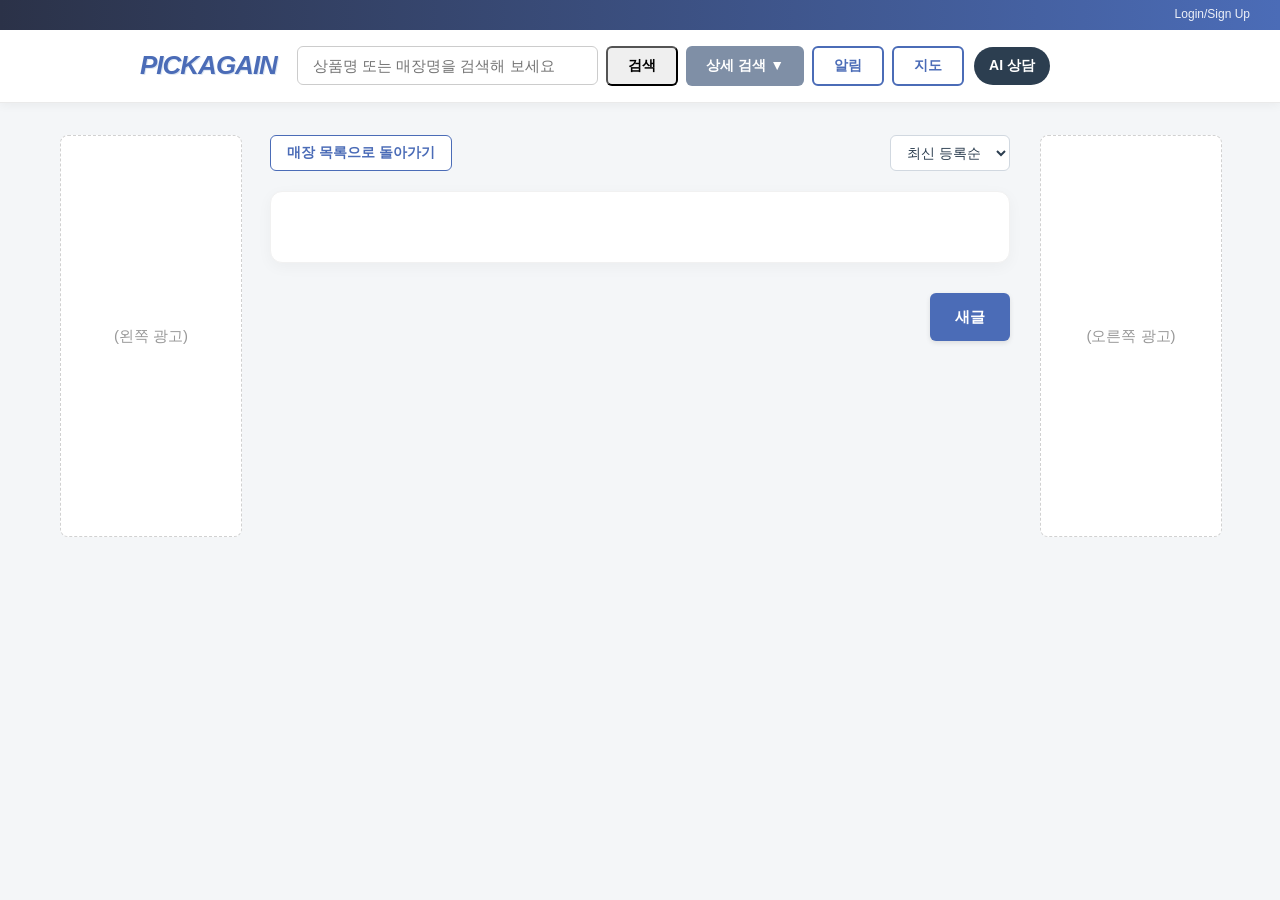
==== index.html @ 7ef24a6f "Update index.html" ====
<!DOCTYPE html>
<html>

<head>
    <meta charset="utf-8">
    <title>PickAgain - 검색</title>
    <link rel="stylesheet" href="layout.css">
</head>

<body>
    <div class="navbar">
        <a href="login.html">Login/Sign Up</a>
    </div>

    <div class="search-container">
        <div class="search-bar-row">
            <div class="title-container">
                <h2 class="Title">
                    <a href="main.html">PickAgain</a>
                </h2>
            </div>
            <input type="text" id="keyword" placeholder="상품명 또는 매장명을 검색해 보세요" autocomplete="off">
            <button id="searchBtn">검색</button>
            <button id="detailToggleBtn" class="detail-toggle-btn">상세 검색 ▼</button>
            <button class="alert-btn" onclick="location.href='alerts.html'">
                알림
            </button>
            <button class="map-btn" onclick="location.href='map.html'">
                지도
            </button>
            <button id="chatbot-fab" style="background-color: #2c3e50; color: white; border: none; padding: 0 15px; border-radius: 20px; font-weight: bold; font-size: 14px; cursor: pointer; margin-left: 10px; height: 38px;">
                AI 상담
            </button>
        </div>

        <div class="detail-search-panel" id="detailSearchPanel" style="display: none;">
            <div class="ds-row">
                <div class="ds-group">
                    <label>대분류</label>
                    <select id="ds-type" onchange="updateDsSubCategory()">
                        <option value="">전체</option>
                        <option value="식품">식품</option>
                        <option value="가전">가전/디지털</option>
                        <option value="가구">가구/인테리어</option>
                        <option value="의류">의류/잡화</option>
                        <option value="생활">생활용품</option>
                        <option value="기타">기타</option>
                    </select>
                </div>
                <div class="ds-group">
                    <label>상세 카테고리</label>
                    <select id="ds-type-detail">
                        <option value="">대분류를 선택하세요</option>
                    </select>
                </div>
                <div class="ds-group">
                    <label>상품 상태</label>
                    <select id="ds-status">
                        <option value="">전체</option>
                        <option value="단순변심 반품">단순변심 반품</option>
                        <option value="포장 훼손">포장 훼손</option>
                        <option value="스크래치/흠집">스크래치/흠집</option>
                        <option value="유통기한 임박">유통기한 임박</option>
                        <option value="기능 고장">기능 고장</option>
                        <option value="전시 상품">전시 상품</option>
                    </select>
                </div>
            </div>

            <div class="ds-row">
                <div class="ds-group">
                    <label>소비기한 유무</label>
                    <select id="ds-expiry-type">
                        <option value="">상관없음</option>
                        <option value="has">소비기한 있음</option>
                        <option value="none">소비기한 없음</option>
                    </select>
                </div>
                <div class="ds-group">
                    <label>소비기한 (이 날짜 이전)</label>
                    <input type="date" id="ds-expiry-date">
                </div>
                <div class="ds-group">
                    <label>가격대 (원)</label>
                    <div style="display: flex; gap: 5px; align-items: center;">
                        <input type="number" id="ds-min-price" placeholder="최소" style="width: 45%; padding: 8px; border: 1px solid #ddd; border-radius: 4px;">
                        <span>~</span>
                        <input type="number" id="ds-max-price" placeholder="최대" style="width: 45%; padding: 8px; border: 1px solid #ddd; border-radius: 4px;">
                    </div>
                </div>
            </div>
            
            <div class="ds-footer" style="text-align: right; border-top: 1px dashed #ddd; padding-top: 15px; margin-top: 10px;">
                <button class="creat_btn" id="executeDetailBtn" style="padding: 10px 40px;">조건 적용하기</button>
            </div>
        </div>
    </div>

    <div class="page-wrapper">

        <div class="ad-column-left">
            <aside class="ad-slot ad-slot-left">
                <p style="text-align: center; color: #999;">(왼쪽 광고)</p>
            </aside>
        </div>

        <main class="main-content">
            <div class="results" id="results"></div>
            <div class="list-control-bar">
                <button id="backToShopBtn" class="back-btn" onclick="location.href='shop.html'">
                    <i class="fa-solid fa-arrow-left"></i> 매장 목록으로 돌아가기
                </button>
                <div class="sort-options">
                    <select id="sortSelect" onchange="executeDetailedSearch()">
                        <option value="latest">최신 등록순</option>
                        <option value="priceLow">가격 낮은순</option>
                        <option value="priceHigh">가격 높은순</option>
                    </select>
                </div>
            </div>
            <div class="content" id="content"></div>
            <div class="button-container">
                <a class="creat_btn" href="product-form.html">새글</a>
            </div>
        </main>

        <div class="ad-column-right">
            <aside class="ad-slot ad-slot-right">
                <p style="text-align: center; color: #999;">(오른쪽 광고)</p>
            </aside>
        </div>
    </div>
        

        <div id="chatbot-window" class="chatbot-window" style="display: none;">
            <div class="chatbot-header">
                <h3 style="margin: 0; font-size: 16px;">PickAgain AI 매니저</h3>
                <button id="chatbot-close" class="chatbot-close">&times;</button>
            </div>
        
            <div id="chatbot-messages" class="chatbot-messages">
                <div class="message bot-message">
                    안녕하세요. 무엇이든 물어보세요.<br>
                    <span style="font-size: 12px; color: #666;">(예: "10만원대 가성비 냉장고 찾아줘")</span>
                </div>
            </div>
        
            <div class="chatbot-input-area">
                <input type="text" id="chatbot-input" placeholder="메시지를 입력하세요..." autocomplete="off">
                <button id="chatbot-send">전송</button>
            </div>
        </div>

    
    <script>
        // 1. 전역 변수 및 설정
        const backendURL = 'https://pickagain-backend-1.onrender.com';
        let allProducts = []; 
        let currentStoreContext = null; // 현재 접속한 매장을 기억할 변수

        // --- ★ 로그인 상태 확인 및 상단바 변경 ★ ---
        const currentUser = localStorage.getItem("username");
        const userRole = localStorage.getItem("userRole"); 
        const navbar = document.querySelector(".navbar");

        if (currentUser) {
            const adminLink = userRole === 'admin' 
                ? `<a href="admin.html" style="color: #55efc4; margin-right: 15px; font-weight: bold;">[관리자 대시보드]</a>` 
                : "";

            navbar.innerHTML = `
                ${adminLink}
                <span style="color: white; margin-right: 15px;">환영합니다, <strong>${currentUser}</strong>님!</span>
                <a href="#" id="logoutBtn" style="color: #ffd700; font-weight: bold;">로그아웃</a>
            `;
            
            document.getElementById("logoutBtn").addEventListener("click", function(e) {
                e.preventDefault();
                localStorage.clear(); 
                alert("로그아웃 되었습니다.");
                location.reload(); 
            });
        }

        // --- ★ 비로그인 시 '새글' 버튼 클릭 차단 ★ ---
        document.addEventListener("DOMContentLoaded", () => {
            const newPostBtn = document.querySelector(".creat_btn[href='product-form.html']");
            if (newPostBtn) {
                newPostBtn.addEventListener("click", function(e) {
                    if (!currentUser) {
                        e.preventDefault(); 
                        alert("로그인이 필요한 기능입니다.");
                        location.href = "login.html";
                    }
                });
            }
        });

        // 상세 검색 카테고리 데이터
        const categoryData = {
            "식품": ["가공식품", "신선식품 (과일/채소)", "축산/수산물", "음료/생수", "건강기능식품", "과자/간식"],
            "가전": ["주방가전 (냉장고/밥솥)", "생활가전 (세탁기/청소기)", "계절가전 (에어컨/선풍기)", "영상가전 (TV/모니터)", "음향가전 (스피커/이어폰)", "모바일/태블릿", "컴퓨터/노트북"],
            "가구": ["침실가구 (침대/매트리스)", "거실가구 (소파/테이블)", "주방가구 (식탁/수납장)", "수납/정리", "사무용가구", "인테리어 소품"],
            "의류": ["여성의류", "남성의류", "아동의류", "신발/잡화", "가방/지갑", "쥬얼리/시계"],
            "생활": ["세탁/청소용품", "욕실용품", "주방용품", "문구/사무용품", "반려동물용품", "자동차용품"],
            "기타": ["도서/음반", "완구/취미", "스포츠/레저", "기타"]
        };

        const contentContainer = document.getElementById("content");
        const resultsContainer = document.getElementById("results");
        const keywordInput = document.getElementById("keyword");

        // ==========================================
        // ★ 챗봇에서 상품/매장명 클릭 시 검색을 실행하는 함수 ★
        // ==========================================
        window.triggerChatSearch = function(searchTerm) {
            // 1. 메인 검색창에 단어 넣기
            if (keywordInput) keywordInput.value = searchTerm;
            
            // 2. 다른 상세 조건(가격대 등)은 초기화해서 정확한 검색 유도
            const dsTypeInput = document.getElementById("ds-type");
            const dsMinPrice = document.getElementById("ds-min-price");
            const dsMaxPrice = document.getElementById("ds-max-price");
            
            if (dsTypeInput) dsTypeInput.value = "";
            if (dsMinPrice) dsMinPrice.value = "";
            if (dsMaxPrice) dsMaxPrice.value = "";
            
            // 3. 검색 버튼을 누른 것과 똑같이 필터링 실행!
            executeDetailedSearch();
        };

        // ==========================================
        // 2. 데이터 통신
        // ==========================================
        function fetchProducts() {
            fetch(`${backendURL}/products`)
                .then(res => res.json())
                .then(data => {
                    allProducts = data;
            
                    // URL의 파라미터를 읽어옵니다.
                    const urlParams = new URLSearchParams(window.location.search);
                    const storeFilter = urlParams.get('store'); 
                    const searchKeyword = urlParams.get('keyword'); // ★ 지워졌던 부분 복구!

                    if (storeFilter) {
                        currentStoreContext = storeFilter; 
                
                        const keywordInput = document.getElementById("keyword");
                        if (keywordInput) {
                            keywordInput.value = ""; 
                            keywordInput.placeholder = `🔍 [${storeFilter}] 내 상품 검색...`;
                        }
                
                        const filtered = allProducts.filter(p => p.store_name === storeFilter);
                        displayAllProducts(filtered); 
                    } else if (searchKeyword) {
                        // ★ 챗봇 등에서 ?keyword= 로 넘어왔을 때 자동 검색 실행
                        const keywordInput = document.getElementById("keyword");
                        if (keywordInput) keywordInput.value = searchKeyword;
                        executeDetailedSearch();
                    } else {
                        displayAllProducts(allProducts); 
                    }
                });
        }
        
        // ==========================================
        // 3. 화면 렌더링
        // ==========================================
        function renderProductCard(p) {
            const item = document.createElement("a");
            item.classList.add("product-item-link", "product-item");
            item.href = `product-detail.html?id=${p.product_id}`;

            let imageSrc = "https://placehold.co/100x100?text=No+Image";
            if (p.image_path) {
                imageSrc = `${backendURL}${p.image_path.split(',')[0]}`;
            }

            let shortDetail = p.status_detail || "";
            if (shortDetail.length > 15) shortDetail = shortDetail.substring(0, 15) + "...";

            const categoryInfo = `${p.type || '기타'} | ${p.type_detail || ''}`;

            item.innerHTML = `
                    <img src="${imageSrc}" alt="${p.name}" class="product-image">
                    <div class="product-details">
                        <div class="product-header">
                            <span class="category-text">${categoryInfo}</span>
                            <h4>${p.name}</h4>
                            <span class="status-badge">${p.status_category || '기타'}</span>
                        </div>
                        <p class="status-reason">⚠️ ${shortDetail}</p>
                        <p class="product-price">${p.price.toLocaleString()}원</p>
                        <p class="store-info">🏪 ${p.store_name || '매장 정보 없음'}</p>
                    </div>
                `;
            return item;
        }

        function displayAllProducts(productsToDisplay) {
            contentContainer.innerHTML = "";
            productsToDisplay.forEach(p => {
                const item = renderProductCard(p);
                contentContainer.appendChild(item);
            });
        }

        // ==========================================
        // 4. 검색 및 필터링 로직 (수정 완료)
        // ==========================================
        function updateDsSubCategory() {
            const mainType = document.getElementById("ds-type").value;
            const subSelect = document.getElementById("ds-type-detail");
            subSelect.innerHTML = '<option value="">전체</option>';

            if (mainType && categoryData[mainType]) {
                categoryData[mainType].forEach(sub => {
                    const option = document.createElement("option");
                    option.value = sub;
                    option.text = sub;
                    subSelect.appendChild(option);
                });
            }
        }

        document.getElementById("detailToggleBtn").addEventListener("click", function () {
            const panel = document.getElementById("detailSearchPanel");
            if (panel.style.display === "none") {
                panel.style.display = "block";
                this.innerText = "상세 검색 ▲";
            } else {
                panel.style.display = "none";
                this.innerText = "상세 검색 ▼";
            }
        });

        // ★ 에러 방지 처리 및 로직 단일화 적용 완료! ★
        function executeDetailedSearch() {
            // HTML에서 값을 안전하게 가져옵니다.
            const keyword = keywordInput ? keywordInput.value.toLowerCase().trim() : "";
            
            const typeInput = document.getElementById("ds-type");
            const type = typeInput ? typeInput.value : "";
            
            const typeDetailInput = document.getElementById("ds-type-detail");
            const typeDetail = typeDetailInput ? typeDetailInput.value : "";
            
            const statusInput = document.getElementById("ds-status");
            const status = statusInput ? statusInput.value : "";
            
            const expiryTypeInput = document.getElementById("ds-expiry-type");
            const expiryType = expiryTypeInput ? expiryTypeInput.value : "";
            
            const expiryDateInput = document.getElementById("ds-expiry-date");
            const expiryDate = expiryDateInput ? expiryDateInput.value : "";

            // ★ 가격대 값 가져오기
            const minPriceInput = document.getElementById("ds-min-price");
            const maxPriceInput = document.getElementById("ds-max-price");
            const minPrice = minPriceInput && minPriceInput.value ? parseInt(minPriceInput.value) : 0;
            const maxPrice = maxPriceInput && maxPriceInput.value ? parseInt(maxPriceInput.value) : Infinity;

            const sortValue = document.getElementById("sortSelect").value;

            let filtered = allProducts;

            if (currentStoreContext) {
                filtered = filtered.filter(p => p.store_name === currentStoreContext);
            }

            // ★ 필터 1: 메인 검색어 (상품명 OR 매장명 통합 검색)
            if (keyword) {
                filtered = filtered.filter(p => 
                    (p.name && p.name.toLowerCase().includes(keyword)) || 
                    (p.store_name && p.store_name.toLowerCase().includes(keyword))
                );
            }

            // 필터 2: 대분류
            if (type) {
                filtered = filtered.filter(p => p.type === type);
            }

            // 필터 3: 상세 카테고리
            if (typeDetail) {
                filtered = filtered.filter(p => p.type_detail === typeDetail);
            }

            // 필터 4: 상품 상태
            if (status) {
                filtered = filtered.filter(p => p.status_category === status);
            }

            // ★ 필터 5: 가격대 검색
            filtered = filtered.filter(p => p.price >= minPrice && p.price <= maxPrice);

            // 필터 6: 소비기한
            if (expiryType === "has") {
                filtered = filtered.filter(p => p.expiry_date != null && p.expiry_date !== "");
                if (expiryDate) {
                    const targetDate = new Date(expiryDate);
                    filtered = filtered.filter(p => p.expiry_date && new Date(p.expiry_date) <= targetDate);
                }
            } else if (expiryType === "none") {
                filtered = filtered.filter(p => p.expiry_date == null || p.expiry_date === "");
            }

            if (sortValue === "priceLow") {
                filtered.sort((a, b) => a.price - b.price); // 가격 오름차순
            } else if (sortValue === "priceHigh") {
                filtered.sort((a, b) => b.price - a.price); // 가격 내림차순
            } else if (sortValue === "latest") {
                filtered.sort((a, b) => b.product_id - a.product_id); // 최신 등록순
            }

            // 결과 화면 처리
            if (resultsContainer) resultsContainer.style.display = "none";
            if (contentContainer) {
                contentContainer.style.display = "block";
        
                if (filtered.length === 0) {
                    contentContainer.innerHTML = "<div style='text-align:center; padding: 50px;'><h3 style='color:#777;'>조건에 맞는 상품이 없습니다. 😢</h3></div>";
                } else {
                    displayAllProducts(filtered);
                }
            }
        }

        // ==========================================
        // 5. 이벤트 리스너 세팅
        // ==========================================
        document.getElementById("searchBtn").addEventListener("click", executeDetailedSearch);
        document.getElementById("executeDetailBtn").addEventListener("click", executeDetailedSearch);

        keywordInput.addEventListener("keydown", function (e) {
            if (e.key === "Enter") executeDetailedSearch();
        });

        function initializePage() {
            if (resultsContainer) resultsContainer.style.display = "none";
            if (contentContainer) contentContainer.style.display = "block";
            fetchProducts();
        }

        // ==========================================
        // ★ AI 챗봇 프론트엔드 로직 ★
        // ==========================================
        const chatbotFab = document.getElementById('chatbot-fab');
        const chatbotWindow = document.getElementById('chatbot-window');
        const chatbotClose = document.getElementById('chatbot-close');
        const chatbotInput = document.getElementById('chatbot-input');
        const chatbotSend = document.getElementById('chatbot-send');
        const chatbotMessages = document.getElementById('chatbot-messages');

        // 1. 챗봇 창 열기/닫기
        chatbotFab.addEventListener('click', () => {
            chatbotWindow.style.display = chatbotWindow.style.display === 'none' ? 'flex' : 'none';
        });

        chatbotClose.addEventListener('click', () => {
            chatbotWindow.style.display = 'none';
        });

        // 2. 메시지 화면에 그리는 함수
        function appendMessage(text, sender) {
            const msgDiv = document.createElement('div');
            msgDiv.classList.add('message');
            msgDiv.classList.add(sender === 'user' ? 'user-message' : 'bot-message');
            msgDiv.innerHTML = text;
            chatbotMessages.appendChild(msgDiv);
            
            // 스크롤을 맨 아래로 내리기
            chatbotMessages.scrollTop = chatbotMessages.scrollHeight;
        }

       // 3. 메시지 전송 이벤트 (진짜 백엔드 AI 연결 버전)
        async function sendMessageToBot() {
            const text = chatbotInput.value.trim();
            if (!text) return;

            // 1. 내가 쓴 글을 화면에 그리기
            appendMessage(text, 'user');
            chatbotInput.value = '';

            // 2. AI 로딩 표시 (생각하는 척)
            const loadingId = "loading-" + Date.now();
            const msgDiv = document.createElement('div');
            msgDiv.classList.add('message', 'bot-message');
            msgDiv.id = loadingId;
            msgDiv.innerHTML = "생각 중... 💭";
            chatbotMessages.appendChild(msgDiv);
            chatbotMessages.scrollTop = chatbotMessages.scrollHeight;

            try {
                // 3. 백엔드(/chat)로 질문 쏴주기
                const response = await fetch(`${backendURL}/chat`, {
                    method: 'POST',
                    headers: { 'Content-Type': 'application/json' },
                    body: JSON.stringify({ message: text })
                });
                
                const data = await response.json();
                
                // 4. 로딩 메시지를 지우고 진짜 답변으로 바꾸기
                // AI가 준 줄바꿈(\n)을 화면 줄바꿈(<br>)으로 예쁘게 바꿔줍니다.
                document.getElementById(loadingId).innerHTML = data.reply.replace(/\n/g, '<br>');
                chatbotMessages.scrollTop = chatbotMessages.scrollHeight;

            } catch (error) {
                document.getElementById(loadingId).innerHTML = "서버와 연결이 끊어졌습니다. 백엔드가 켜져 있는지 확인해 주세요.";
            }
        }

        chatbotSend.addEventListener('click', sendMessageToBot);
        chatbotInput.addEventListener('keydown', (e) => {
            if (e.key === 'Enter') sendMessageToBot();
        });
        
        initializePage();
    </script>
</body>
</html>
---- layout.css ----
@charset "UTF-8";

/* =================================
   1. 전역 설정 (Global Reset)
   ================================= */
body {
    font-family: 'Pretendard', 'Apple SD Gothic Neo', 'Noto Sans KR', sans-serif;
    margin: 0;
    padding-top: 115px;
    background-color: #f4f6f8;
    color: #333;
    line-height: 1.6;
}

a {
    text-decoration: none;
    color: inherit;
    transition: 0.2s;
}

ul {
    list-style: none;
    padding: 0;
    margin: 0;
}

button {
    font-family: inherit;
}

/* =================================
   2. 헤더 & 네비게이션 (Header)
   ================================= */

/* 최상단 로그인/회원가입 바 */
.navbar {
    display: flex;
    align-items: center;
    background: linear-gradient(90deg, #2b3248 0%, #4b6cb7 100%);
    color: rgba(255, 255, 255, 0.9);
    padding: 0 30px;
    height: 30px;
    position: fixed;
    top: 0;
    width: 100%;
    box-sizing: border-box;
    z-index: 1000;
    font-size: 12px;
}

.navbar a:hover {
    color: #fff;
    font-weight: bold;
    text-decoration: underline;
}

.navbar a:last-child {
    margin-left: auto;
}

/* 검색창 및 로고 영역 */
.search-container {
    background-color: rgba(255, 255, 255, 0.98);
    backdrop-filter: blur(5px);
    padding: 15px 0;
    /* 상하 여백을 조금 줄여 컴팩트하게 변경 */
    box-shadow: 0 2px 10px rgba(0, 0, 0, 0.05);
    border-bottom: 1px solid #eaeaea;
    position: fixed;
    top: 30px;
    width: 100%;
    left: 0;
    z-index: 999;
    display: flex;
    flex-direction: column;
    align-items: center;
    transition: all 0.3s ease;
}

/* 검색바 행: 요소들을 일렬로 세우고 줄바꿈 방지 */
.search-bar-row {
    display: flex;
    align-items: center;
    justify-content: center;
    width: 95%;
    max-width: 1000px;
    flex-wrap: nowrap;
    position: relative; 
    
    padding-right: 90px; 
    box-sizing: border-box; 
}

/* 타이틀(로고) 디자인 */
.title-container {
    margin-right: 20px;
    flex-shrink: 0;
}

.title-container h2 {
    margin: 0;
    padding: 0;
}

.title-container a {
    font-family: 'Arial Black', 'Impact', sans-serif;
    font-size: 26px;
    font-style: italic;
    color: #4b6cb7;
    letter-spacing: -1px;
    text-transform: uppercase;
    border: none;
    background: none;
    padding: 0;
    text-shadow: 1px 1px 0px #dce6f2;
    transition: color 0.3s, transform 0.2s;
}

.title-container a:hover {
    color: #2c3e50;
    transform: scale(1.02);
}

/* 검색창 입력 필드 */
.search-container input[type="text"] {
    flex: 1;
    max-width: 400px;
    min-width: 80px;
    padding: 10px 15px;
    font-size: 15px;
    border: 1px solid #ccc;
    border-radius: 6px;
    outline: none;
}

.search-container input[type="text"]:focus {
    background-color: #fff;
    border-color: #4b6cb7;
    box-shadow: 0 0 0 2px rgba(75, 108, 183, 0.1);
}

/* 모든 검색 관련 버튼들 크기 고정 */
.search-container button,
.detail-toggle-btn {
    flex-shrink: 0;
    height: 40px;
    padding: 0 20px;
    font-size: 14px;
    font-weight: bold;
    border-radius: 6px;
    white-space: nowrap;
    margin-left: 8px;
}

/* 상세 검색 패널 내부 버튼 정렬 */
.ds-btn-group {
    display: flex;
    align-items: flex-end;
}

#executeDetailBtn {
    height: 38px;
    margin-bottom: 2px;
}

/* 상세 검색 패널 */
.detail-search-panel {
    width: 95%;
    max-width: 900px;
    margin-top: 10px;
}

/* =================================
   3. 레이아웃 (Page Wrapper)
   ================================= */
.page-wrapper {
    display: flex;
    justify-content: center;
    width: 100%;
    max-width: 1200px;
    margin: 0 auto;
    padding: 20px;
    box-sizing: border-box;
    gap: 30px;
}

.main-content {
    flex: 1;
    max-width: 800px;
}

.ad-column-left,
.ad-column-right {
    width: 180px;
    flex-shrink: 0;
}

.ad-slot {
    width: 100%;
    height: 400px;
    background-color: #fff;
    border-radius: 8px;
    border: 1px dashed #d1d1d1;
    position: sticky;
    top: 130px;
    display: flex;
    align-items: center;
    justify-content: center;
    color: #999;
}

/* =================================
   4. 컨텐츠 박스 (Card Style)
   ================================= */
.content,
.results {
    background-color: #ffffff;
    padding: 35px;
    border-radius: 12px;
    box-shadow: 0 4px 15px rgba(0, 0, 0, 0.04);
    margin-bottom: 30px;
    border: 1px solid #f1f1f1;
}

h2 {
    font-size: 24px;
    color: #222;
    margin-bottom: 20px;
    font-weight: 700;
}

p {
    color: #666;
    font-size: 15px;
}

/* =================================
   5. 상품 목록 디자인
   ================================= */
.product-item-link {
    display: block;
}

.product-item {
    display: flex;
    align-items: center;
    background-color: #fff;
    border: 1px solid #eee;
    padding: 18px;
    margin-bottom: 12px;
    border-radius: 8px;
    transition: all 0.2s ease;
}

.product-item-link:hover .product-item {
    border-color: #4b6cb7;
    box-shadow: 0 4px 12px rgba(0, 0, 0, 0.08);
    transform: translateY(-2px);
}

.product-image {
    width: 80px;
    height: 80px;
    border-radius: 6px;
    object-fit: cover;
    margin-right: 20px;
    background-color: #f0f0f0;
    border: 1px solid #eee;
}

/* [수정] 간격 조정 */
.product-details h4 {
    font-size: 17px;
    margin: 0 0 4px 0;
    /* 제목 아래 간격을 조금 줄임 */
    color: #333;
    font-weight: 600;
}

.product-details p {
    font-size: 16px;
    font-weight: bold;
    color: #4b6cb7;
}

/* [신규 추가] 카테고리 텍스트 스타일 */
.category-text {
    font-size: 12px;
    color: #999;
    margin-bottom: 2px;
    display: block;
}

/* [신규 추가] 상태 상세 요약 (⚠️ 박스 훼손...) */
.status-reason {
    font-size: 13px !important;
    /* 기존 p 태그 스타일 덮어쓰기 */
    color: #e67e22 !important;
    /* 주의 느낌의 주황색 */
    margin: 5px 0 8px 0;
    white-space: nowrap;
    /* 줄바꿈 방지 */
    overflow: hidden;
    text-overflow: ellipsis;
    /* 말줄임표(...) 처리 */
}

/* 가격과 위 요소 간격 정리 */
.product-price {
    margin-bottom: 4px;
}

/* =================================
   6. 버튼 디자인 (둥근 사각형)
   ================================= */
.main-content .button-container,
.detail-section .button-container,
.admin-button-container {
    text-align: right;
    margin-top: 25px;
}

.creat_btn {
    display: inline-block;
    padding: 12px 25px;
    background-color: #4b6cb7;
    color: white;
    border-radius: 6px;
    font-size: 15px;
    font-weight: 600;
    border: none;
    cursor: pointer;
    transition: background 0.2s;
    box-shadow: 0 2px 5px rgba(0, 0, 0, 0.1);
}

.creat_btn:hover {
    background-color: #3a5591;
    transform: translateY(-1px);
}

.detail-section .button-container .creat_btn {
    background-color: #ff6b6b;
}

.detail-section .button-container .creat_btn:hover {
    background-color: #e05a5a;
}

.admin-btn {
    padding: 8px 16px;
    border-radius: 6px;
    font-size: 13px;
    color: white;
    margin-left: 8px;
}

.btn-edit {
    background-color: #7f8fa6;
}

.btn-delete {
    background-color: #e84118;
}


/* =================================
   7. 로그인 & 회원가입 폼
   ================================= */
.form-page-container {
    display: flex;
    justify-content: center;
    padding-top: 40px;
    width: 100%;
}

.login-container,
.signup-container {
    width: 100%;
    max-width: 380px;
    background: white;
    padding: 40px 30px;
    border-radius: 12px;
    box-shadow: 0 10px 25px rgba(0, 0, 0, 0.05);
    border: 1px solid #eee;
    text-align: center;
    display: none;
}

.login-container.active,
.signup-container.active {
    display: block;
}

.login-container h2,
.signup-container h2 {
    margin-bottom: 25px;
    font-size: 24px;
    color: #333;
}

.login-container input,
.signup-container input {
    width: 100%;
    padding: 12px;
    margin-bottom: 12px;
    border: 1px solid #ddd;
    border-radius: 6px;
    font-size: 15px;
    box-sizing: border-box;
    background-color: #fff;
}

.login-container input:focus,
.signup-container input:focus {
    border-color: #4b6cb7;
    outline: none;
}

.login-container button,
.signup-container button {
    width: 100%;
    padding: 14px;
    margin-top: 15px;
    background: #4b6cb7;
    color: white;
    border: none;
    border-radius: 6px;
    font-size: 16px;
    font-weight: bold;
    cursor: pointer;
}

.login-container button:hover {
    background: #3a5591;
}

.switch-link {
    display: inline-block;
    margin-top: 15px;
    color: #888;
    text-decoration: underline;
    font-size: 13px;
    cursor: pointer;
}

/* =================================
   8. 글쓰기 & 상세 페이지
   ================================= */
.form-group {
    margin-bottom: 20px;
}

.form-group label {
    display: block;
    margin-bottom: 8px;
    font-weight: 600;
    color: #555;
    font-size: 14px;
}

.form-group input,
.form-group textarea,
.form-group select {
    width: 100%;
    padding: 10px;
    border: 1px solid #ddd;
    border-radius: 6px;
    font-size: 15px;
    box-sizing: border-box;
}

.form-group input:focus {
    border-color: #4b6cb7;
    outline: none;
}

.product-detail-container {
    display: flex;
    gap: 30px;
}

.product-detail-image {
    flex: 1;
}

.product-detail-image img {
    width: 100%;
    border-radius: 8px;
    border: 1px solid #eee;
}

.product-detail-info {
    flex: 1.2;
}

.detail-price-box {
    background-color: #f8f9fa;
    padding: 15px;
    border-radius: 8px;
    margin: 15px 0;
    border: 1px solid #eee;
}

.detail-price {
    font-size: 32px;
    font-weight: 800;
    color: #d63031;
}

.detail-section h3 {
    font-size: 14px;
    color: #888;
    margin-bottom: 5px;
    border-bottom: 1px solid #eee;
    padding-bottom: 5px;
}

/* =================================
   9. 반응형 (Mobile)
   ================================= */
@media (max-width: 1024px) {

    .ad-column-left,
    .ad-column-right {
        display: none;
    }
}

@media (max-width: 768px) {

    /* 상단 여백 조정 */
    body {
        padding-top: 140px;
    }

    .search-bar-row {
        flex-wrap: wrap;
        gap: 10px;
        padding-right:0;
    }

    .alert-btn {
        position: static; 
        margin-left: auto; 
    }

   .map-btn {
        position: static; 
        margin-left: auto; 
    }

    .title-container {
        margin-right: 0;
        width: 100%;
        text-align: center;
    }

    .search-container input[type="text"] {
        width: calc(100% - 100px);
        /* 버튼 공간 제외하고 꽉 채움 */
    }

    /* 상세 검색 패널 내부 행 정렬 */
    .ds-row {
        flex-direction: column;
        gap: 10px;
    }
}

/* =================================
   10. 상세 검색 패널 스타일
   ================================= */
.search-container {
    flex-direction: column;
    /* 가로 배열을 세로 배열로 변경 허용 */
    align-items: center;
}

.search-bar-row {
    display: flex;
    align-items: center;
    justify-content: center;
    width: 100%;
}

.detail-toggle-btn {
    padding: 10px 15px;
    background-color: #7f8fa6;
    color: white;
    border: none;
    border-radius: 6px;
    font-size: 14px;
    cursor: pointer;
    margin-left: 8px;
    transition: 0.2s;
}

.detail-toggle-btn:hover {
    background-color: #718093;
}

/* 열리는 패널 디자인 */
.detail-search-panel {
    width: 100%;
    max-width: 900px;
    background-color: #fcfcfc;
    border: 1px solid #ddd;
    border-radius: 8px;
    padding: 20px;
    margin-top: 15px;
    box-shadow: inset 0 2px 5px rgba(0, 0, 0, 0.03);
    box-sizing: border-box;
}

.ds-row {
    display: flex;
    gap: 15px;
    margin-bottom: 15px;
}

.ds-row:last-child {
    margin-bottom: 0;
}

.ds-group {
    flex: 1;
    display: flex;
    flex-direction: column;
}

.ds-group label {
    font-size: 12px;
    font-weight: bold;
    color: #555;
    margin-bottom: 6px;
}

.ds-group select,
.ds-group input {
    padding: 8px;
    border: 1px solid #ccc;
    border-radius: 4px;
    font-size: 14px;
}

.ds-btn-group {
    justify-content: flex-end;
}

/* =================================
   버튼 클릭(Active) 및 호버(Hover) 효과 강화
   ================================= */

/* 1. 기본 검색 버튼 및 상세 검색 버튼 */
.search-container button,
.detail-toggle-btn,
.creat_btn,
.admin-btn {
    transition: all 0.1s ease;
    /* 색상 변화를 부드럽게 */
}

/* 마우스를 올렸을 때 (Hover) */
.search-container button:hover,
.detail-toggle-btn:hover {
    filter: brightness(90%);
    /* 기존 색상보다 10% 어둡게 */
}

/* ★ 핵심: 마우스로 클릭했을 때 (Active) ★ */
.search-container button:active,
.detail-toggle-btn:active,
.creat_btn:active,
.admin-btn:active {
    filter: brightness(80%);
    /* 더 어둡게 */
    transform: scale(0.96);
    /* 버튼이 4% 정도 작아지며 눌리는 효과 */
    box-shadow: inset 2px 2px 5px rgba(0, 0, 0, 0.2);
    /* 안쪽으로 그림자 생성 */
}

/* 2. 상세 검색 패널 안의 '조건 적용하기' 버튼 전용 */
#executeDetailBtn:active {
    background-color: #3a5591;
    /* 클릭 시 더 진한 파란색으로 변경 */
    transform: scale(0.98);
}

/* =================================
상품 이미지 슬라이더 (Carousel) 스타일
================================= */
.product-image-slider {
    width: 100%;
    max-width: 350px;
    height: 350px;

    /* 좌우 auto 정렬은 유지하되, 하단 여백을 조금 더 넓게(35px) 설정 */
    margin: 0 auto 35px;

    position: relative;
    overflow: hidden;
    border-radius: 12px;
    /* 둥근 모서리 유지 */
    border: 1px solid #eaeaea;
    background-color: #fff;

    /* 슬라이더 전체를 감싸는 부드러운 안쪽 그림자 추가 (선택 사항, 더 고급스러워 보임) */
    box-shadow: inset 0 0 10px rgba(0, 0, 0, 0.02);
}

/* 이미지들이 나열되는 통로 */
.slider-wrapper {
    display: flex;
    /* 이미지를 가로로 한 줄 나열 */
    height: 100%;
    transition: transform 0.4s ease-in-out;
    /* 넘길 때 부드러운 애니메이션 */
}

/* 개별 이미지 스타일 */
.slide-image {
    width: 100%;
    /* 슬라이더 너비에 맞춤 */
    height: 100%;
    object-fit: contain;
    /* 이미지가 찌그러지지 않고 영역 안에 꽉 차게 */
    flex-shrink: 0;
    /* 슬라이더 안에서 크기가 줄어들지 않게 고정 */
}

/* 왼쪽/오른쪽 화살표 버튼 공통 스타일 */
.slider-btn {
    position: absolute;
    top: 50%;
    /* 세로 중앙 */
    transform: translateY(-50%);
    background-color: rgba(0, 0, 0, 0.3);
    /* 반투명 배경 */
    color: white;
    border: none;
    padding: 12px 16px;
    font-size: 20px;
    cursor: pointer;
    border-radius: 50%;
    z-index: 10;
    transition: background-color 0.2s;
}

.slider-btn:hover {
    background-color: rgba(0, 0, 0, 0.6);
}

.prev-btn {
    left: 15px;
}

/* 왼쪽 버튼 위치 */
.next-btn {
    right: 15px;
}

/* 오른쪽 버튼 위치 */

/* 사진이 한 장일 때는 버튼 숨기기용 */
.slider-btn.hidden {
    display: none;
}

/* =================================
   알림 버튼 & 상단바 추가 스타일
   ================================= */
.search-bar-row {
    position: relative; /* 알림 버튼이 왼쪽 끝에 붙을 수 있도록 기준점 설정 */
}

.alert-btn, .map-btn {
    background-color: #fff;
    border: 2px solid #4b6cb7;
    color: #4b6cb7;
    padding: 8px 15px;
    border-radius: 20px;
    font-weight: bold;
    font-size: 14px;
    cursor: pointer;
    transition: all 0.2s;
    display: flex;
    align-items: center;
    gap: 5px;
    margin-left: 10px;
    white-space: nowrap;
}

.alert-btn:hover, .map-btn:hover {
    background-color: #4b6cb7;
    color: #fff;
    transform: scale(1.05);
}

/* =================================
   알림 페이지 (alerts.html) 스타일
   ================================= */
.alerts-list {
    margin-top: 25px;
}

.alert-item {
    background: #fff; 
    border: 1px solid #eaeaea; 
    border-left: 5px solid #4b6cb7; /* 왼쪽을 파란색으로 강조 */
    padding: 20px; 
    border-radius: 8px; 
    margin-bottom: 15px;
    display: flex; 
    justify-content: space-between; 
    align-items: center;
    box-shadow: 0 2px 8px rgba(0,0,0,0.03);
    transition: transform 0.2s;
}

.alert-item:hover {
    transform: translateY(-2px);
    box-shadow: 0 4px 12px rgba(0,0,0,0.06);
}

.alert-product-info .store-badge {
    display: inline-block;
    background-color: #f1f2f6;
    color: #57606f;
    font-size: 11px;
    padding: 3px 8px;
    border-radius: 4px;
    margin-bottom: 8px;
    font-weight: bold;
}

.alert-product-info .date-text {
    font-size: 12px;
    color: #999;
    margin-left: 10px;
}

.alert-product-info h4 {
    margin: 0 0 8px 0;
    font-size: 18px;
    color: #2f3542;
}

.alert-product-info h4 a:hover {
    color: #4b6cb7;
    text-decoration: underline;
}

.alert-product-info p {
    margin: 0;
    font-size: 14px;
    color: #555;
}

.alert-product-info .price {
    color: #d63031;
    font-weight: bold;
}

.alert-contact {
    background: #f8faff; 
    border: 1px solid #c8d9f9; 
    padding: 15px 20px;
    border-radius: 6px; 
    text-align: right;
    min-width: 180px;
}

.alert-contact span {
    display: block; 
    font-size: 12px; 
    color: #4b6cb7; 
    font-weight: bold; 
    margin-bottom: 5px;
}

.alert-contact strong {
    font-size: 18px; 
    color: #222; 
    letter-spacing: 0.5px;
}

/* =================================
   11. AI 챗봇 (Chatbot) 스타일
   ================================= */
   
/* 우측 하단 둥근 버튼 */
.chatbot-fab {
    position: fixed;
    bottom: 30px;
    right: 30px;
    background-color: #4b6cb7;
    color: white;
    border: none;
    border-radius: 30px;
    padding: 12px 20px;
    font-size: 15px;
    font-weight: bold;
    cursor: pointer;
    box-shadow: 0 4px 15px rgba(0, 0, 0, 0.2);
    z-index: 1000;
    transition: all 0.3s;
    display: flex;
    align-items: center;
    gap: 8px;
}

.chatbot-fab:hover {
    transform: translateY(-3px);
    background-color: #3a5591;
}

/* 챗봇 창 패널 */
.chatbot-window {
    position: fixed;
    bottom: 30px;
    right: 30px;
    width: 350px;
    height: 500px;
    background-color: #fff;
    border-radius: 15px;
    box-shadow: 0 5px 25px rgba(0, 0, 0, 0.15);
    display: flex;
    flex-direction: column;
    z-index: 1000;
    overflow: hidden;
    border: 1px solid #eaeaea;
}

/* 챗봇 헤더 */
.chatbot-header {
    background-color: #4b6cb7;
    color: white;
    padding: 15px 20px;
    display: flex;
    justify-content: space-between;
    align-items: center;
}

.chatbot-close {
    background: none;
    border: none;
    color: white;
    font-size: 24px;
    cursor: pointer;
    line-height: 1;
}

/* 채팅 내용 영역 */
.chatbot-messages {
    flex: 1;
    padding: 20px;
    overflow-y: auto;
    background-color: #f8faff;
    display: flex;
    flex-direction: column;
    gap: 15px;
}

/* 말풍선 공통 스타일 */
.message {
    max-width: 80%;
    padding: 10px 15px;
    border-radius: 12px;
    font-size: 14px;
    line-height: 1.4;
    word-break: break-word;
}

/* AI(봇) 말풍선 */
.bot-message {
    background-color: #fff;
    border: 1px solid #eaeaea;
    align-self: flex-start;
    border-top-left-radius: 2px;
}

/* 사용자 말풍선 */
.user-message {
    background-color: #4b6cb7;
    color: white;
    align-self: flex-end;
    border-top-right-radius: 2px;
}

/* 채팅 입력 영역 */
.chatbot-input-area {
    display: flex;
    padding: 15px;
    border-top: 1px solid #eaeaea;
    background-color: #fff;
}

.chatbot-input-area input {
    flex: 1;
    padding: 10px 15px;
    border: 1px solid #ddd;
    border-radius: 20px;
    outline: none;
    font-size: 14px;
}

.chatbot-input-area button {
    background-color: #4b6cb7;
    color: white;
    border: none;
    border-radius: 20px;
    padding: 0 15px;
    margin-left: 10px;
    cursor: pointer;
    font-weight: bold;
}

/* 챗봇 말풍선 내부의 클릭 가능한 링크(상품명, 매장명) 스타일 */
.chatbot-messages a {
    color: #4b6cb7;
    font-weight: bold;
    text-decoration: none;
    padding: 2px 6px;
    background-color: #e8effa;
    border-radius: 4px;
    transition: background-color 0.2s;
    display: inline-block;
    margin: 2px 0;
}

.chatbot-messages a:hover {
    background-color: #d1e0f7;
    text-decoration: underline;
}

/* 상품 목록 상단 컨트롤 바 */
        .list-control-bar {
            display: flex;
            justify-content: space-between;
            align-items: center;
            margin-bottom: 20px;
            width: 100%;
        }
        
        /* 매장 목록으로 돌아가기 버튼 */
        .back-btn {
            background-color: white;
            border: 1px solid #4b6cb7;
            color: #4b6cb7;
            padding: 8px 16px;
            border-radius: 6px;
            cursor: pointer;
            font-weight: 600;
            font-size: 14px;
            transition: all 0.2s ease;
        }
        
        .back-btn:hover {
            background-color: #4b6cb7;
            color: white;
            transform: translateY(-2px);
        }
        
        /* 정렬 선택 박스 */
        .sort-options select {
            padding: 8px 12px;
            border-radius: 6px;
            border: 1px solid #d1d8e0;
            font-size: 14px;
            color: #2c3e50;
            background-color: white;
            outline: none;
            cursor: pointer;
        }
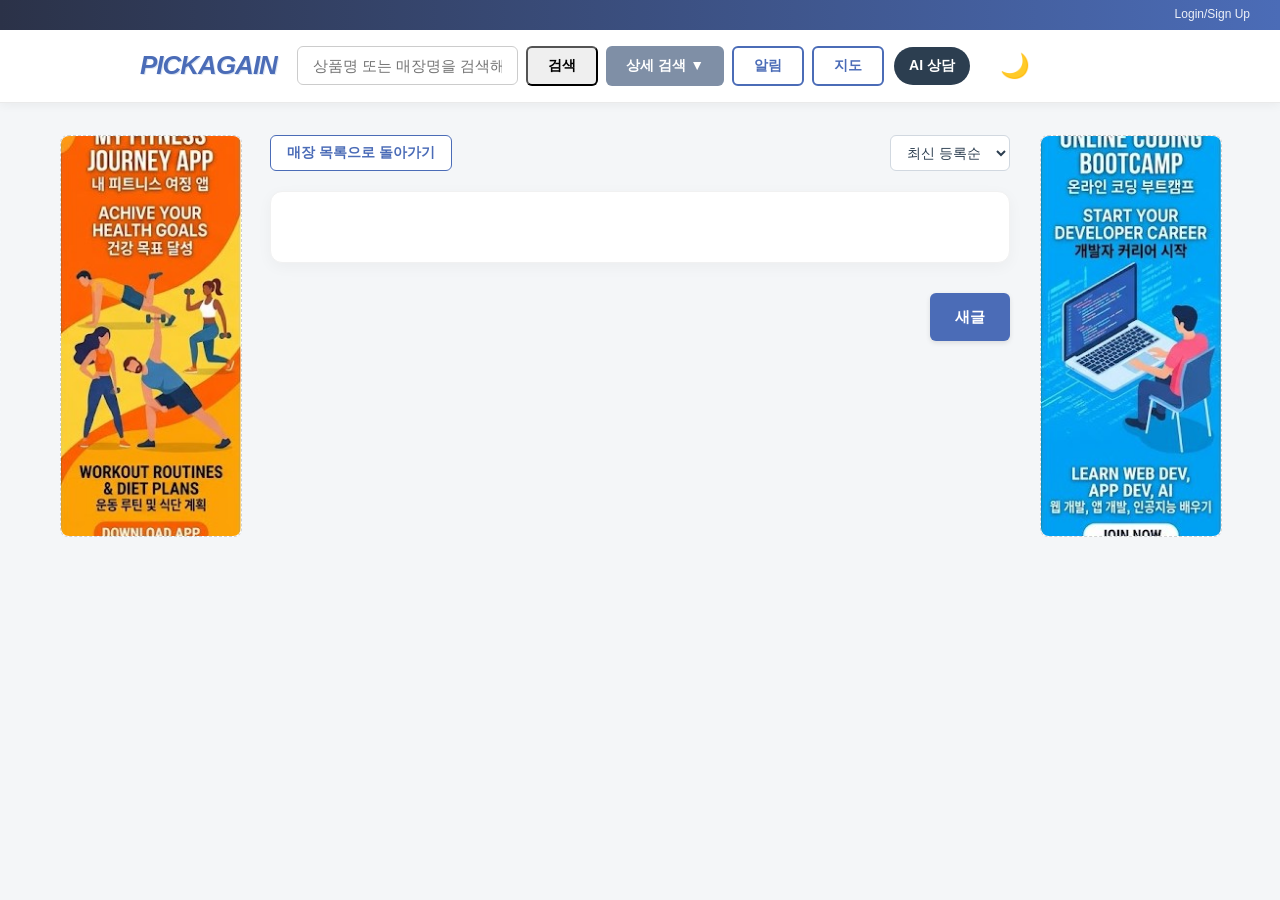
==== commit 6147e183: "Update index.html" ====
--- a/index.html
+++ b/index.html
@@ -30,6 +30,9 @@
             </button>
             <button id="chatbot-fab" style="background-color: #2c3e50; color: white; border: none; padding: 0 15px; border-radius: 20px; font-weight: bold; font-size: 14px; cursor: pointer; margin-left: 10px; height: 38px;">
                 AI 상담
+            </button>
+            <button id="darkModeBtn" style="background: transparent; border: none; font-size: 24px; cursor: pointer; margin-left: 10px; transition: transform 0.3s;">
+                🌙
             </button>
         </div>
 
@@ -505,7 +508,6 @@
                 const data = await response.json();
                 
                 // 4. 로딩 메시지를 지우고 진짜 답변으로 바꾸기
-                // AI가 준 줄바꿈(\n)을 화면 줄바꿈(<br>)으로 예쁘게 바꿔줍니다.
                 document.getElementById(loadingId).innerHTML = data.reply.replace(/\n/g, '<br>');
                 chatbotMessages.scrollTop = chatbotMessages.scrollHeight;
 
@@ -518,8 +520,66 @@
         chatbotInput.addEventListener('keydown', (e) => {
             if (e.key === 'Enter') sendMessageToBot();
         });
+
+        // ==========================================
+        // ★ 랜덤 광고 삽입 로직
+        // ==========================================
+        function loadRandomAds() {
+            const adImages = [
+                "광고 (1).jpg", 
+                "광고 (2).jpg", 
+                "광고 (3).jpg", 
+                "광고 (4).jpg", 
+                "광고 (5).jpg"
+            ];
+
+            const leftAdSlot = document.querySelector('.ad-slot-left');
+            const rightAdSlot = document.querySelector('.ad-slot-right');
+
+            const randomLeft = adImages[Math.floor(Math.random() * adImages.length)];
+            let randomRight = adImages[Math.floor(Math.random() * adImages.length)];
+            
+            while(randomLeft === randomRight) {
+                randomRight = adImages[Math.floor(Math.random() * adImages.length)];
+            }
+
+            if(leftAdSlot) leftAdSlot.innerHTML = `<img src="${randomLeft}" style="width:100%; height:100%; object-fit:cover; border-radius:8px;">`;
+            if(rightAdSlot) rightAdSlot.innerHTML = `<img src="${randomRight}" style="width:100%; height:100%; object-fit:cover; border-radius:8px;">`;
+        }
+
+        // ==========================================
+        // ★ 다크 모드 기억 & 토글 로직
+        // ==========================================
+        const darkModeBtn = document.getElementById("darkModeBtn");
         
-        initializePage();
+        if (localStorage.getItem("pickagain_dark_mode") === "true") {
+            document.body.classList.add("dark-mode");
+            if(darkModeBtn) darkModeBtn.innerText = "☀️";
+        }
+
+        if (darkModeBtn) {
+            darkModeBtn.addEventListener("click", () => {
+                document.body.classList.toggle("dark-mode");
+                
+                if (document.body.classList.contains("dark-mode")) {
+                    localStorage.setItem("pickagain_dark_mode", "true"); 
+                    darkModeBtn.innerText = "☀️";
+                    darkModeBtn.style.transform = "rotate(180deg)"; 
+                } else {
+                    localStorage.setItem("pickagain_dark_mode", "false"); 
+                    darkModeBtn.innerText = "🌙";
+                    darkModeBtn.style.transform = "rotate(0deg)";
+                }
+            });
+        }
+
+        // ==========================================
+        // ★ 초기 실행
+        // ==========================================
+        window.onload = () => {
+            initializePage();  // fetchStores() 가 아니라 검색 페이지용 함수 실행
+            loadRandomAds();   // 광고 실행
+        };
     </script>
 </body>
 </html>
--- a/layout.css
+++ b/layout.css
@@ -1074,3 +1074,39 @@
             outline: none;
             cursor: pointer;
         }
+
+/* ==========================================
+           ★ 다크 모드 전용 스타일
+           ========================================== */
+        body.dark-mode {
+            background-color: #121212;
+            color: #e0e0e0;
+        }
+
+        /* 매장 카드, 배경, 챗봇 창 어둡게 */
+        body.dark-mode .store-card,
+        body.dark-mode .search-container,
+        body.dark-mode .chatbot-window {
+            background-color: #1e1e1e;
+            border-color: #333;
+            box-shadow: 0 4px 10px rgba(0,0,0,0.5);
+        }
+
+        /* 글씨 색상 밝게 반전 */
+        body.dark-mode .Title a, 
+        body.dark-mode .store-info h3,
+        body.dark-mode .page-header-title {
+            color: #f1f2f6;
+        }
+
+        /* 거리 표시 태그 색상 변경 */
+        body.dark-mode .distance-tag {
+            background: #2c3e50;
+            color: #55efc4;
+        }
+
+        /* 광고판 기본 배경 어둡게 */
+        body.dark-mode .ad-slot {
+            background-color: #1a1a1a;
+            border-color: #333;
+        }
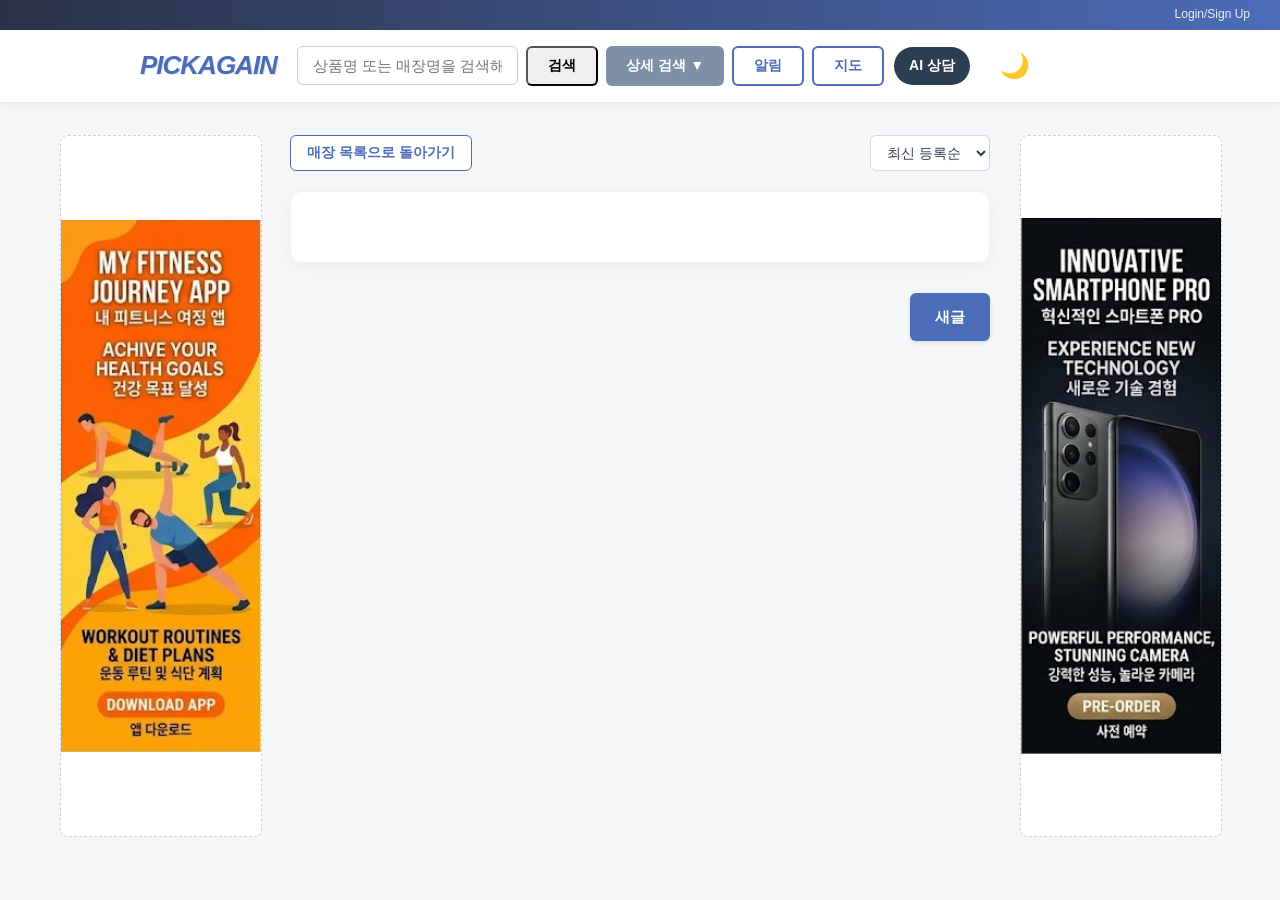
==== commit 614a0f87: "Update index.html" ====
--- a/index.html
+++ b/index.html
@@ -543,8 +543,8 @@
                 randomRight = adImages[Math.floor(Math.random() * adImages.length)];
             }
 
-            if(leftAdSlot) leftAdSlot.innerHTML = `<img src="${randomLeft}" style="width:100%; height:100%; object-fit:cover; border-radius:8px;">`;
-            if(rightAdSlot) rightAdSlot.innerHTML = `<img src="${randomRight}" style="width:100%; height:100%; object-fit:cover; border-radius:8px;">`;
+            if(leftAdSlot) leftAdSlot.innerHTML = `<img src="${randomLeft}" style="width:100%; height:100%; object-fit:contain; border-radius:8px;">`;
+            if(rightAdSlot) rightAdSlot.innerHTML = `<img src="${randomRight}" style="width:100%; height:100%; object-fit:contain; border-radius:8px;">`;
         }
 
         // ==========================================
--- a/layout.css
+++ b/layout.css
@@ -1075,38 +1075,65 @@
             cursor: pointer;
         }
 
+body.dark-mode {
+    background-color: #121212 !important; /* 가장 어두운 배경 */
+    color: #e0e0e0 !important;
+}
+
+/* 1. 상품 카드, 상단바, 검색영역 (배경보다 살짝 밝게 구분) */
+body.dark-mode .product-item,
+body.dark-mode .search-container,
+body.dark-mode .detail-search-panel,
+body.dark-mode .list-control-bar,
+body.dark-mode .chatbot-window {
+    background-color: #1e1e1e !important;
+    border: 1px solid #333 !important;
+    box-shadow: 0 4px 10px rgba(0,0,0,0.3) !important;
+}
+
+/* 2. 검색창(Input) 및 일반 버튼(Button)들 조금 더 밝게 */
+body.dark-mode input[type="text"],
+body.dark-mode input[type="number"],
+body.dark-mode input[type="date"],
+body.dark-mode select,
+body.dark-mode button:not(#chatbot-fab):not(#darkModeBtn):not(.Title) {
+    background-color: #2c2c2c !important;
+    color: #f1f2f6 !important;
+    border: 1px solid #555 !important;
+}
+
+/* 3. 버튼에 마우스 올렸을 때 효과 */
+body.dark-mode button:not(#chatbot-fab):not(#darkModeBtn):hover {
+    background-color: #4b6cb7 !important; /* 고유 테마색 유지 */
+    color: #fff !important;
+}
+
+/* 4. 글씨 색상 뚜렷하게 조정 */
+body.dark-mode h4,
+body.dark-mode .category-text,
+body.dark-mode .product-price {
+    color: #f1f2f6 !important; /* 상품명, 가격 흰색으로 뚜렷하게 */
+}
+
+body.dark-mode .status-reason {
+    color: #ffb8b8 !important; /* 경고 텍스트는 파스텔톤 빨강/주황으로 */
+}
+
+body.dark-mode .store-info {
+    color: #a4b0be !important; /* 매장명은 연한 회색으로 */
+}
+
+
 /* ==========================================
-           ★ 다크 모드 전용 스타일
-           ========================================== */
-        body.dark-mode {
-            background-color: #121212;
-            color: #e0e0e0;
-        }
-
-        /* 매장 카드, 배경, 챗봇 창 어둡게 */
-        body.dark-mode .store-card,
-        body.dark-mode .search-container,
-        body.dark-mode .chatbot-window {
-            background-color: #1e1e1e;
-            border-color: #333;
-            box-shadow: 0 4px 10px rgba(0,0,0,0.5);
-        }
-
-        /* 글씨 색상 밝게 반전 */
-        body.dark-mode .Title a, 
-        body.dark-mode .store-info h3,
-        body.dark-mode .page-header-title {
-            color: #f1f2f6;
-        }
-
-        /* 거리 표시 태그 색상 변경 */
-        body.dark-mode .distance-tag {
-            background: #2c3e50;
-            color: #55efc4;
-        }
-
-        /* 광고판 기본 배경 어둡게 */
-        body.dark-mode .ad-slot {
-            background-color: #1a1a1a;
-            border-color: #333;
-        }
+   ★ 광고 영역 크기 확장
+   ========================================== */
+.ad-column-left, .ad-column-right {
+    width: 200px !important; /* 너비를 조금 더 넓게 (기존보다 +30~50px) */
+}
+
+.ad-slot {
+    min-height: 700px !important; /* 높이를 길게 늘려서 위아래가 안 잘리게 */
+    display: flex;
+    align-items: center;
+    justify-content: center;
+}
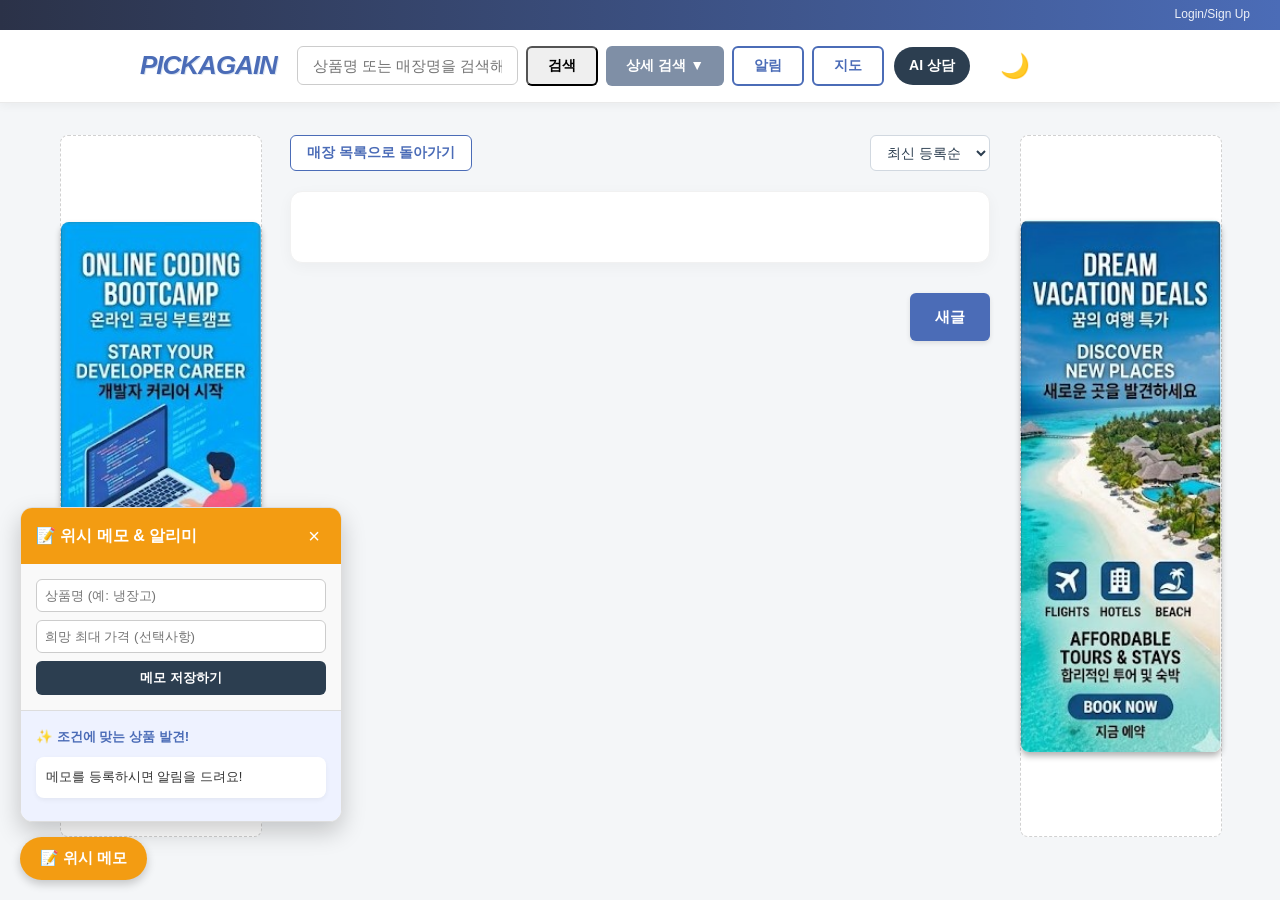
==== commit a9971cbf: "Update index.html" ====
--- a/index.html
+++ b/index.html
@@ -1,13 +1,96 @@
 <!DOCTYPE html>
-<html>
-
+<html lang="ko">
 <head>
     <meta charset="utf-8">
     <title>PickAgain - 검색</title>
     <link rel="stylesheet" href="layout.css">
+    <style>
+        /* ==========================================
+           ★ 위시 메모장 위젯 전용 CSS (좌측 하단)
+           ========================================== */
+        #memo-widget {
+            position: fixed;
+            bottom: 20px;
+            left: 20px;
+            z-index: 9999;
+            font-family: 'Pretendard', sans-serif;
+        }
+
+        #memo-toggle-btn {
+            background-color: #f39c12;
+            color: white;
+            border: none;
+            padding: 12px 20px;
+            border-radius: 30px;
+            font-size: 15px;
+            font-weight: bold;
+            cursor: pointer;
+            box-shadow: 0 4px 10px rgba(0,0,0,0.2);
+            transition: transform 0.3s, background-color 0.3s;
+        }
+
+        #memo-toggle-btn:hover {
+            transform: scale(1.05);
+        }
+
+        #memo-panel {
+            display: none; 
+            width: 320px;
+            background: white;
+            border-radius: 12px;
+            box-shadow: 0 10px 25px rgba(0,0,0,0.2);
+            border: 1px solid #ddd;
+            margin-bottom: 15px;
+            overflow: hidden;
+            display: flex;
+            flex-direction: column;
+            max-height: 500px;
+        }
+
+        .memo-header {
+            background: #f39c12;
+            color: white;
+            padding: 15px;
+            display: flex;
+            justify-content: space-between;
+            align-items: center;
+        }
+
+        .memo-header h4 { margin: 0; font-size: 16px; }
+        .memo-header button { background: none; border: none; color: white; font-size: 20px; cursor: pointer; }
+
+        .memo-input-area { padding: 15px; background: #f9f9f9; border-bottom: 1px solid #ddd; }
+        .memo-input-area input { width: 100%; box-sizing: border-box; padding: 8px; margin-bottom: 8px; border: 1px solid #ccc; border-radius: 6px; }
+        .memo-input-area button { width: 100%; padding: 8px; background: #2c3e50; color: white; border: none; border-radius: 6px; cursor: pointer; font-weight: bold; }
+
+        #memo-list { list-style: none; margin: 0; padding: 0; max-height: 120px; overflow-y: auto; }
+        #memo-list li { padding: 10px 15px; border-bottom: 1px solid #eee; display: flex; justify-content: space-between; font-size: 13px; align-items: center;}
+        .memo-del-btn { color: #e74c3c; cursor: pointer; font-weight: bold; border: none; background: none; font-size: 16px; }
+
+        #memo-match-area { background: #eef2ff; padding: 15px; flex: 1; overflow-y: auto; }
+        #memo-match-area h5 { margin: 0 0 10px 0; color: #4b6cb7; }
+        #memo-match-list { list-style: none; margin: 0; padding: 0; }
+        #memo-match-list li { background: white; padding: 10px; border-radius: 8px; margin-bottom: 8px; font-size: 13px; box-shadow: 0 2px 5px rgba(0,0,0,0.05); }
+        #memo-match-list li a { color: #2c3e50; font-weight: bold; text-decoration: none; }
+
+        /* 다크모드 대응 */
+        body.dark-mode #memo-panel { background: #1e1e1e; border-color: #333; }
+        body.dark-mode .memo-input-area { background: #2a2a2a; border-color: #444; }
+        body.dark-mode .memo-input-area input { background: #1e1e1e; color: white; border-color: #555; }
+        body.dark-mode #memo-list li { border-color: #444; color: #a4b0be; }
+        body.dark-mode #memo-match-area { background: #2c3e50; }
+        body.dark-mode #memo-match-list li { background: #1e1e1e; color: #f1f2f6; border: 1px solid #444; }
+        body.dark-mode #memo-match-list li a { color: #55efc4; }
+    </style>
 </head>
 
 <body>
+    <script>
+        if (localStorage.getItem("pickagain_dark_mode") === "true") {
+            document.body.classList.add("dark-mode");
+        }
+    </script>
+
     <div class="navbar">
         <a href="login.html">Login/Sign Up</a>
     </div>
@@ -22,12 +105,8 @@
             <input type="text" id="keyword" placeholder="상품명 또는 매장명을 검색해 보세요" autocomplete="off">
             <button id="searchBtn">검색</button>
             <button id="detailToggleBtn" class="detail-toggle-btn">상세 검색 ▼</button>
-            <button class="alert-btn" onclick="location.href='alerts.html'">
-                알림
-            </button>
-            <button class="map-btn" onclick="location.href='map.html'">
-                지도
-            </button>
+            <button class="alert-btn" onclick="location.href='alerts.html'">알림</button>
+            <button class="map-btn" onclick="location.href='map.html'">지도</button>
             <button id="chatbot-fab" style="background-color: #2c3e50; color: white; border: none; padding: 0 15px; border-radius: 20px; font-weight: bold; font-size: 14px; cursor: pointer; margin-left: 10px; height: 38px;">
                 AI 상담
             </button>
@@ -100,7 +179,6 @@
     </div>
 
     <div class="page-wrapper">
-
         <div class="ad-column-left">
             <aside class="ad-slot ad-slot-left">
                 <p style="text-align: center; color: #999;">(왼쪽 광고)</p>
@@ -134,32 +212,53 @@
         </div>
     </div>
         
-
-        <div id="chatbot-window" class="chatbot-window" style="display: none;">
-            <div class="chatbot-header">
-                <h3 style="margin: 0; font-size: 16px;">PickAgain AI 매니저</h3>
-                <button id="chatbot-close" class="chatbot-close">&times;</button>
-            </div>
+    <div id="chatbot-window" class="chatbot-window" style="display: none;">
+        <div class="chatbot-header">
+            <h3 style="margin: 0; font-size: 16px;">PickAgain AI 매니저</h3>
+            <button id="chatbot-close" class="chatbot-close">&times;</button>
+        </div>
         
-            <div id="chatbot-messages" class="chatbot-messages">
-                <div class="message bot-message">
-                    안녕하세요. 무엇이든 물어보세요.<br>
-                    <span style="font-size: 12px; color: #666;">(예: "10만원대 가성비 냉장고 찾아줘")</span>
-                </div>
-            </div>
+        <div id="chatbot-messages" class="chatbot-messages">
+            <div class="message bot-message">
+                안녕하세요. 무엇이든 물어보세요.<br>
+                <span style="font-size: 12px; color: #666;">(예: "10만원대 가성비 냉장고 찾아줘")</span>
+            </div>
+        </div>
         
-            <div class="chatbot-input-area">
-                <input type="text" id="chatbot-input" placeholder="메시지를 입력하세요..." autocomplete="off">
-                <button id="chatbot-send">전송</button>
-            </div>
+        <div class="chatbot-input-area">
+            <input type="text" id="chatbot-input" placeholder="메시지를 입력하세요..." autocomplete="off">
+            <button id="chatbot-send">전송</button>
         </div>
-
+    </div>
+
+    <div id="memo-widget">
+        <div id="memo-panel">
+            <div class="memo-header">
+                <h4>📝 위시 메모 & 알리미</h4>
+                <button id="memo-close-btn">&times;</button>
+            </div>
+            
+            <div class="memo-input-area">
+                <input type="text" id="memo-keyword" placeholder="상품명 (예: 냉장고)" autocomplete="off">
+                <input type="number" id="memo-max-price" placeholder="희망 최대 가격 (선택사항)" autocomplete="off">
+                <button id="memo-add-btn">메모 저장하기</button>
+            </div>
+
+            <ul id="memo-list"></ul>
+
+            <div id="memo-match-area">
+                <h5>✨ 조건에 맞는 상품 발견!</h5>
+                <ul id="memo-match-list"></ul>
+            </div>
+        </div>
+        <button id="memo-toggle-btn">📝 위시 메모</button>
+    </div>
     
     <script>
         // 1. 전역 변수 및 설정
         const backendURL = 'https://pickagain-backend-1.onrender.com';
         let allProducts = []; 
-        let currentStoreContext = null; // 현재 접속한 매장을 기억할 변수
+        let currentStoreContext = null;
 
         // --- ★ 로그인 상태 확인 및 상단바 변경 ★ ---
         const currentUser = localStorage.getItem("username");
@@ -213,14 +312,10 @@
         const resultsContainer = document.getElementById("results");
         const keywordInput = document.getElementById("keyword");
 
-        // ==========================================
         // ★ 챗봇에서 상품/매장명 클릭 시 검색을 실행하는 함수 ★
-        // ==========================================
         window.triggerChatSearch = function(searchTerm) {
-            // 1. 메인 검색창에 단어 넣기
             if (keywordInput) keywordInput.value = searchTerm;
             
-            // 2. 다른 상세 조건(가격대 등)은 초기화해서 정확한 검색 유도
             const dsTypeInput = document.getElementById("ds-type");
             const dsMinPrice = document.getElementById("ds-min-price");
             const dsMaxPrice = document.getElementById("ds-max-price");
@@ -229,28 +324,23 @@
             if (dsMinPrice) dsMinPrice.value = "";
             if (dsMaxPrice) dsMaxPrice.value = "";
             
-            // 3. 검색 버튼을 누른 것과 똑같이 필터링 실행!
             executeDetailedSearch();
         };
 
-        // ==========================================
-        // 2. 데이터 통신
-        // ==========================================
+        // 2. 데이터 통신 (상품 불러오기)
         function fetchProducts() {
             fetch(`${backendURL}/products`)
                 .then(res => res.json())
                 .then(data => {
                     allProducts = data;
             
-                    // URL의 파라미터를 읽어옵니다.
                     const urlParams = new URLSearchParams(window.location.search);
                     const storeFilter = urlParams.get('store'); 
-                    const searchKeyword = urlParams.get('keyword'); // ★ 지워졌던 부분 복구!
+                    const searchKeyword = urlParams.get('keyword'); 
 
                     if (storeFilter) {
                         currentStoreContext = storeFilter; 
                 
-                        const keywordInput = document.getElementById("keyword");
                         if (keywordInput) {
                             keywordInput.value = ""; 
                             keywordInput.placeholder = `🔍 [${storeFilter}] 내 상품 검색...`;
@@ -259,8 +349,6 @@
                         const filtered = allProducts.filter(p => p.store_name === storeFilter);
                         displayAllProducts(filtered); 
                     } else if (searchKeyword) {
-                        // ★ 챗봇 등에서 ?keyword= 로 넘어왔을 때 자동 검색 실행
-                        const keywordInput = document.getElementById("keyword");
                         if (keywordInput) keywordInput.value = searchKeyword;
                         executeDetailedSearch();
                     } else {
@@ -269,9 +357,7 @@
                 });
         }
         
-        // ==========================================
         // 3. 화면 렌더링
-        // ==========================================
         function renderProductCard(p) {
             const item = document.createElement("a");
             item.classList.add("product-item-link", "product-item");
@@ -311,9 +397,7 @@
             });
         }
 
-        // ==========================================
-        // 4. 검색 및 필터링 로직 (수정 완료)
-        // ==========================================
+        // 4. 검색 및 필터링 로직
         function updateDsSubCategory() {
             const mainType = document.getElementById("ds-type").value;
             const subSelect = document.getElementById("ds-type-detail");
@@ -340,32 +424,22 @@
             }
         });
 
-        // ★ 에러 방지 처리 및 로직 단일화 적용 완료! ★
         function executeDetailedSearch() {
-            // HTML에서 값을 안전하게 가져옵니다.
             const keyword = keywordInput ? keywordInput.value.toLowerCase().trim() : "";
-            
             const typeInput = document.getElementById("ds-type");
             const type = typeInput ? typeInput.value : "";
-            
             const typeDetailInput = document.getElementById("ds-type-detail");
             const typeDetail = typeDetailInput ? typeDetailInput.value : "";
-            
             const statusInput = document.getElementById("ds-status");
             const status = statusInput ? statusInput.value : "";
-            
             const expiryTypeInput = document.getElementById("ds-expiry-type");
             const expiryType = expiryTypeInput ? expiryTypeInput.value : "";
-            
             const expiryDateInput = document.getElementById("ds-expiry-date");
             const expiryDate = expiryDateInput ? expiryDateInput.value : "";
-
-            // ★ 가격대 값 가져오기
             const minPriceInput = document.getElementById("ds-min-price");
             const maxPriceInput = document.getElementById("ds-max-price");
             const minPrice = minPriceInput && minPriceInput.value ? parseInt(minPriceInput.value) : 0;
             const maxPrice = maxPriceInput && maxPriceInput.value ? parseInt(maxPriceInput.value) : Infinity;
-
             const sortValue = document.getElementById("sortSelect").value;
 
             let filtered = allProducts;
@@ -374,7 +448,6 @@
                 filtered = filtered.filter(p => p.store_name === currentStoreContext);
             }
 
-            // ★ 필터 1: 메인 검색어 (상품명 OR 매장명 통합 검색)
             if (keyword) {
                 filtered = filtered.filter(p => 
                     (p.name && p.name.toLowerCase().includes(keyword)) || 
@@ -382,25 +455,11 @@
                 );
             }
 
-            // 필터 2: 대분류
-            if (type) {
-                filtered = filtered.filter(p => p.type === type);
-            }
-
-            // 필터 3: 상세 카테고리
-            if (typeDetail) {
-                filtered = filtered.filter(p => p.type_detail === typeDetail);
-            }
-
-            // 필터 4: 상품 상태
-            if (status) {
-                filtered = filtered.filter(p => p.status_category === status);
-            }
-
-            // ★ 필터 5: 가격대 검색
+            if (type) filtered = filtered.filter(p => p.type === type);
+            if (typeDetail) filtered = filtered.filter(p => p.type_detail === typeDetail);
+            if (status) filtered = filtered.filter(p => p.status_category === status);
             filtered = filtered.filter(p => p.price >= minPrice && p.price <= maxPrice);
 
-            // 필터 6: 소비기한
             if (expiryType === "has") {
                 filtered = filtered.filter(p => p.expiry_date != null && p.expiry_date !== "");
                 if (expiryDate) {
@@ -412,14 +471,13 @@
             }
 
             if (sortValue === "priceLow") {
-                filtered.sort((a, b) => a.price - b.price); // 가격 오름차순
+                filtered.sort((a, b) => a.price - b.price); 
             } else if (sortValue === "priceHigh") {
-                filtered.sort((a, b) => b.price - a.price); // 가격 내림차순
+                filtered.sort((a, b) => b.price - a.price); 
             } else if (sortValue === "latest") {
-                filtered.sort((a, b) => b.product_id - a.product_id); // 최신 등록순
-            }
-
-            // 결과 화면 처리
+                filtered.sort((a, b) => b.product_id - a.product_id); 
+            }
+
             if (resultsContainer) resultsContainer.style.display = "none";
             if (contentContainer) {
                 contentContainer.style.display = "block";
@@ -432,9 +490,7 @@
             }
         }
 
-        // ==========================================
         // 5. 이벤트 리스너 세팅
-        // ==========================================
         document.getElementById("searchBtn").addEventListener("click", executeDetailedSearch);
         document.getElementById("executeDetailBtn").addEventListener("click", executeDetailedSearch);
 
@@ -448,9 +504,7 @@
             fetchProducts();
         }
 
-        // ==========================================
         // ★ AI 챗봇 프론트엔드 로직 ★
-        // ==========================================
         const chatbotFab = document.getElementById('chatbot-fab');
         const chatbotWindow = document.getElementById('chatbot-window');
         const chatbotClose = document.getElementById('chatbot-close');
@@ -458,7 +512,6 @@
         const chatbotSend = document.getElementById('chatbot-send');
         const chatbotMessages = document.getElementById('chatbot-messages');
 
-        // 1. 챗봇 창 열기/닫기
         chatbotFab.addEventListener('click', () => {
             chatbotWindow.style.display = chatbotWindow.style.display === 'none' ? 'flex' : 'none';
         });
@@ -467,28 +520,22 @@
             chatbotWindow.style.display = 'none';
         });
 
-        // 2. 메시지 화면에 그리는 함수
         function appendMessage(text, sender) {
             const msgDiv = document.createElement('div');
             msgDiv.classList.add('message');
             msgDiv.classList.add(sender === 'user' ? 'user-message' : 'bot-message');
             msgDiv.innerHTML = text;
             chatbotMessages.appendChild(msgDiv);
-            
-            // 스크롤을 맨 아래로 내리기
             chatbotMessages.scrollTop = chatbotMessages.scrollHeight;
         }
 
-       // 3. 메시지 전송 이벤트 (진짜 백엔드 AI 연결 버전)
         async function sendMessageToBot() {
             const text = chatbotInput.value.trim();
             if (!text) return;
 
-            // 1. 내가 쓴 글을 화면에 그리기
             appendMessage(text, 'user');
             chatbotInput.value = '';
 
-            // 2. AI 로딩 표시 (생각하는 척)
             const loadingId = "loading-" + Date.now();
             const msgDiv = document.createElement('div');
             msgDiv.classList.add('message', 'bot-message');
@@ -498,7 +545,6 @@
             chatbotMessages.scrollTop = chatbotMessages.scrollHeight;
 
             try {
-                // 3. 백엔드(/chat)로 질문 쏴주기
                 const response = await fetch(`${backendURL}/chat`, {
                     method: 'POST',
                     headers: { 'Content-Type': 'application/json' },
@@ -507,7 +553,6 @@
                 
                 const data = await response.json();
                 
-                // 4. 로딩 메시지를 지우고 진짜 답변으로 바꾸기
                 document.getElementById(loadingId).innerHTML = data.reply.replace(/\n/g, '<br>');
                 chatbotMessages.scrollTop = chatbotMessages.scrollHeight;
 
@@ -521,9 +566,7 @@
             if (e.key === 'Enter') sendMessageToBot();
         });
 
-        // ==========================================
         // ★ 랜덤 광고 삽입 로직
-        // ==========================================
         function loadRandomAds() {
             const adImages = [
                 "광고 (1).jpg", 
@@ -543,17 +586,14 @@
                 randomRight = adImages[Math.floor(Math.random() * adImages.length)];
             }
 
-            if(leftAdSlot) leftAdSlot.innerHTML = `<img src="${randomLeft}" style="width:100%; height:100%; object-fit:contain; border-radius:8px;">`;
-            if(rightAdSlot) rightAdSlot.innerHTML = `<img src="${randomRight}" style="width:100%; height:100%; object-fit:contain; border-radius:8px;">`;
-        }
-
-        // ==========================================
+            if(leftAdSlot) leftAdSlot.innerHTML = `<img src="${randomLeft}" style="width:100%; height:auto; display:block; border-radius:8px; box-shadow: 0 4px 6px rgba(0,0,0,0.3);">`;
+            if(rightAdSlot) rightAdSlot.innerHTML = `<img src="${randomRight}" style="width:100%; height:auto; display:block; border-radius:8px; box-shadow: 0 4px 6px rgba(0,0,0,0.3);">`;
+        }
+
         // ★ 다크 모드 기억 & 토글 로직
-        // ==========================================
         const darkModeBtn = document.getElementById("darkModeBtn");
         
         if (localStorage.getItem("pickagain_dark_mode") === "true") {
-            document.body.classList.add("dark-mode");
             if(darkModeBtn) darkModeBtn.innerText = "☀️";
         }
 
@@ -574,11 +614,86 @@
         }
 
         // ==========================================
+        // ★ 위시 메모장 기능 (백엔드 연동) ★
+        // ==========================================
+        document.addEventListener("DOMContentLoaded", () => {
+            const memoToggleBtn = document.getElementById("memo-toggle-btn");
+            const memoPanel = document.getElementById("memo-panel");
+            const memoList = document.getElementById("memo-list");
+            const matchList = document.getElementById("memo-match-list");
+
+            memoToggleBtn.addEventListener("click", () => memoPanel.style.display = memoPanel.style.display === "none" ? "flex" : "none");
+            document.getElementById("memo-close-btn").addEventListener("click", () => memoPanel.style.display = "none");
+
+            function getMemos() { return JSON.parse(localStorage.getItem("pickagain_memos") || "[]"); }
+            function renderMemosOnly(memos) {
+                memoList.innerHTML = "";
+                memos.forEach((memo, index) => {
+                    const priceText = memo.maxPrice > 0 ? `${memo.maxPrice.toLocaleString()}원 이하` : "가격 무관";
+                    const li = document.createElement("li");
+                    li.innerHTML = `<span><strong>${memo.keyword}</strong> (${priceText})</span><button class="memo-del-btn" onclick="deleteMemo(${index})">&times;</button>`;
+                    memoList.appendChild(li);
+                });
+            }
+
+            window.deleteMemo = function(index) {
+                const memos = getMemos(); memos.splice(index, 1);
+                localStorage.setItem("pickagain_memos", JSON.stringify(memos));
+                renderMemosOnly(memos); fetchAndMatchMemos(memos);
+            };
+
+            document.getElementById("memo-add-btn").addEventListener("click", () => {
+                const kwInput = document.getElementById("memo-keyword");
+                const pxInput = document.getElementById("memo-max-price");
+                if (!kwInput.value.trim()) return alert("상품명을 입력해 주세요!");
+
+                const memos = getMemos();
+                memos.push({ keyword: kwInput.value.trim(), maxPrice: parseInt(pxInput.value) || 0 });
+                localStorage.setItem("pickagain_memos", JSON.stringify(memos));
+
+                kwInput.value = ""; pxInput.value = "";
+                renderMemosOnly(memos); fetchAndMatchMemos(memos);
+            });
+
+            async function fetchAndMatchMemos(memos) {
+                if (memos.length === 0) {
+                    matchList.innerHTML = "<li>메모를 등록하시면 알림을 드려요!</li>";
+                    memoToggleBtn.innerText = `📝 위시 메모`; memoToggleBtn.style.backgroundColor = "#f39c12"; 
+                    return;
+                }
+                matchList.innerHTML = "<li>상품 탐색 중... 🔍</li>";
+                try {
+                    const res = await fetch(`${backendURL}/products`);
+                    const pdData = await res.json();
+                    let matchCount = 0; matchList.innerHTML = "";
+
+                    memos.forEach(memo => {
+                        pdData.filter(p => p.name && p.name.toLowerCase().includes(memo.keyword.toLowerCase()) && (memo.maxPrice === 0 || p.price <= memo.maxPrice))
+                            .forEach(item => {
+                                matchCount++;
+                                const li = document.createElement("li");
+                                li.innerHTML = `<a href="product-detail.html?id=${item.product_id}">🎁 ${item.name} (${item.price.toLocaleString()}원)</a><div style="color:#7f8c8d; font-size:11px; margin-top:3px;">🏪 ${item.store_name}</div>`;
+                                matchList.appendChild(li);
+                            });
+                    });
+
+                    if (matchCount === 0) {
+                        matchList.innerHTML = "<li>조건에 맞는 상품이 없습니다.</li>";
+                        memoToggleBtn.innerText = `📝 위시 메모`; memoToggleBtn.style.backgroundColor = "#f39c12";
+                    } else {
+                        memoToggleBtn.innerText = `📝 위시 메모 (✨${matchCount}건 발견!)`; memoToggleBtn.style.backgroundColor = "#e74c3c"; 
+                    }
+                } catch (error) { matchList.innerHTML = "<li>오류가 발생했습니다.</li>"; }
+            }
+
+            const initialMemos = getMemos();
+            renderMemosOnly(initialMemos); fetchAndMatchMemos(initialMemos);
+        });
+
         // ★ 초기 실행
-        // ==========================================
         window.onload = () => {
-            initializePage();  // fetchStores() 가 아니라 검색 페이지용 함수 실행
-            loadRandomAds();   // 광고 실행
+            initializePage();  
+            loadRandomAds();   
         };
     </script>
 </body>
--- a/layout.css
+++ b/layout.css
@@ -1075,54 +1075,109 @@
             cursor: pointer;
         }
 
+/* ==========================================
+다크 모드
+========================================== */
+
+/* 1. 전체 배경 및 기본 글씨 */
 body.dark-mode {
-    background-color: #121212 !important; /* 가장 어두운 배경 */
+    background-color: #121212 !important;
     color: #e0e0e0 !important;
 }
 
-/* 1. 상품 카드, 상단바, 검색영역 (배경보다 살짝 밝게 구분) */
+/* 2. 모든 페이지의 '하얀색 박스(컨테이너)' 강제 어둡게 */
+/* (상품카드, 검색창, 대시보드, 폼, 모달, 알림창, 상세페이지 등 전부 포함) */
 body.dark-mode .product-item,
 body.dark-mode .search-container,
 body.dark-mode .detail-search-panel,
 body.dark-mode .list-control-bar,
-body.dark-mode .chatbot-window {
+body.dark-mode .chatbot-window,
+body.dark-mode .content,
+body.dark-mode .admin-panel,
+body.dark-mode .dashboard-card,
+body.dark-mode .form-container,
+body.dark-mode .product-detail-container,
+body.dark-mode .detail-box,
+body.dark-mode .alert-box,
+body.dark-mode .geo-modal,
+body.dark-mode .hero-section {
     background-color: #1e1e1e !important;
     border: 1px solid #333 !important;
     box-shadow: 0 4px 10px rgba(0,0,0,0.3) !important;
-}
-
-/* 2. 검색창(Input) 및 일반 버튼(Button)들 조금 더 밝게 */
-body.dark-mode input[type="text"],
-body.dark-mode input[type="number"],
-body.dark-mode input[type="date"],
+    color: #f1f2f6 !important;
+}
+
+/* 3. 제목과 강조 글씨들 (하얗고 선명하게) */
+body.dark-mode h1, 
+body.dark-mode h2, 
+body.dark-mode h3, 
+body.dark-mode h4, 
+body.dark-mode h5,
+body.dark-mode .Title a,
+body.dark-mode .page-header-title,
+body.dark-mode .product-price {
+    color: #f1f2f6 !important;
+}
+
+/* 4. 본문 글씨와 설명 (눈 안 아픈 밝은 회색) */
+body.dark-mode p, 
+body.dark-mode span, 
+body.dark-mode label,
+body.dark-mode .store-info {
+    color: #a4b0be !important;
+}
+
+body.dark-mode .status-reason {
+    color: #ffb8b8 !important; /* 경고 텍스트는 연한 붉은색 */
+}
+
+/* 5. 입력창, 드롭다운, 텍스트박스 (어둡게) */
+body.dark-mode input,
 body.dark-mode select,
-body.dark-mode button:not(#chatbot-fab):not(#darkModeBtn):not(.Title) {
+body.dark-mode textarea {
     background-color: #2c2c2c !important;
     color: #f1f2f6 !important;
     border: 1px solid #555 !important;
 }
 
-/* 3. 버튼에 마우스 올렸을 때 효과 */
+/* 6. 표(Table) 어둡게 (관리자 대시보드 등) */
+body.dark-mode table,
+body.dark-mode th,
+body.dark-mode td {
+    border-color: #444 !important;
+}
+body.dark-mode th {
+    background-color: #2a2a2a !important;
+    color: #55efc4 !important; /* 헤더는 포인트 색상 */
+}
+body.dark-mode td {
+    background-color: #1e1e1e !important;
+    color: #f1f2f6 !important;
+}
+
+/* 7. 일반 버튼들 어둡게 (특수 버튼 제외) */
+body.dark-mode button:not(#chatbot-fab):not(#darkModeBtn):not(.btn-agree):not(.creat_btn) {
+    background-color: #2c2c2c !important;
+    color: #f1f2f6 !important;
+    border: 1px solid #555 !important;
+}
 body.dark-mode button:not(#chatbot-fab):not(#darkModeBtn):hover {
-    background-color: #4b6cb7 !important; /* 고유 테마색 유지 */
-    color: #fff !important;
-}
-
-/* 4. 글씨 색상 뚜렷하게 조정 */
-body.dark-mode h4,
-body.dark-mode .category-text,
-body.dark-mode .product-price {
-    color: #f1f2f6 !important; /* 상품명, 가격 흰색으로 뚜렷하게 */
-}
-
-body.dark-mode .status-reason {
-    color: #ffb8b8 !important; /* 경고 텍스트는 파스텔톤 빨강/주황으로 */
-}
-
-body.dark-mode .store-info {
-    color: #a4b0be !important; /* 매장명은 연한 회색으로 */
-}
-
+    background-color: #4b6cb7 !important; /* 마우스 올리면 파란색 포인트 */
+    color: white !important;
+}
+
+/* 8. 특정 요소 예외 처리 */
+/* 카카오맵 로딩 배경 */
+body.dark-mode #map-container {
+    background-color: #2a2a2a !important;
+    border-color: #444 !important;
+    color: #aaa !important;
+}
+/* 빈 광고 슬롯 배경 */
+body.dark-mode .ad-slot {
+    background-color: #1a1a1a !important;
+    border-color: #333 !important;
+}
 
 /* ==========================================
    ★ 광고 영역 크기 확장
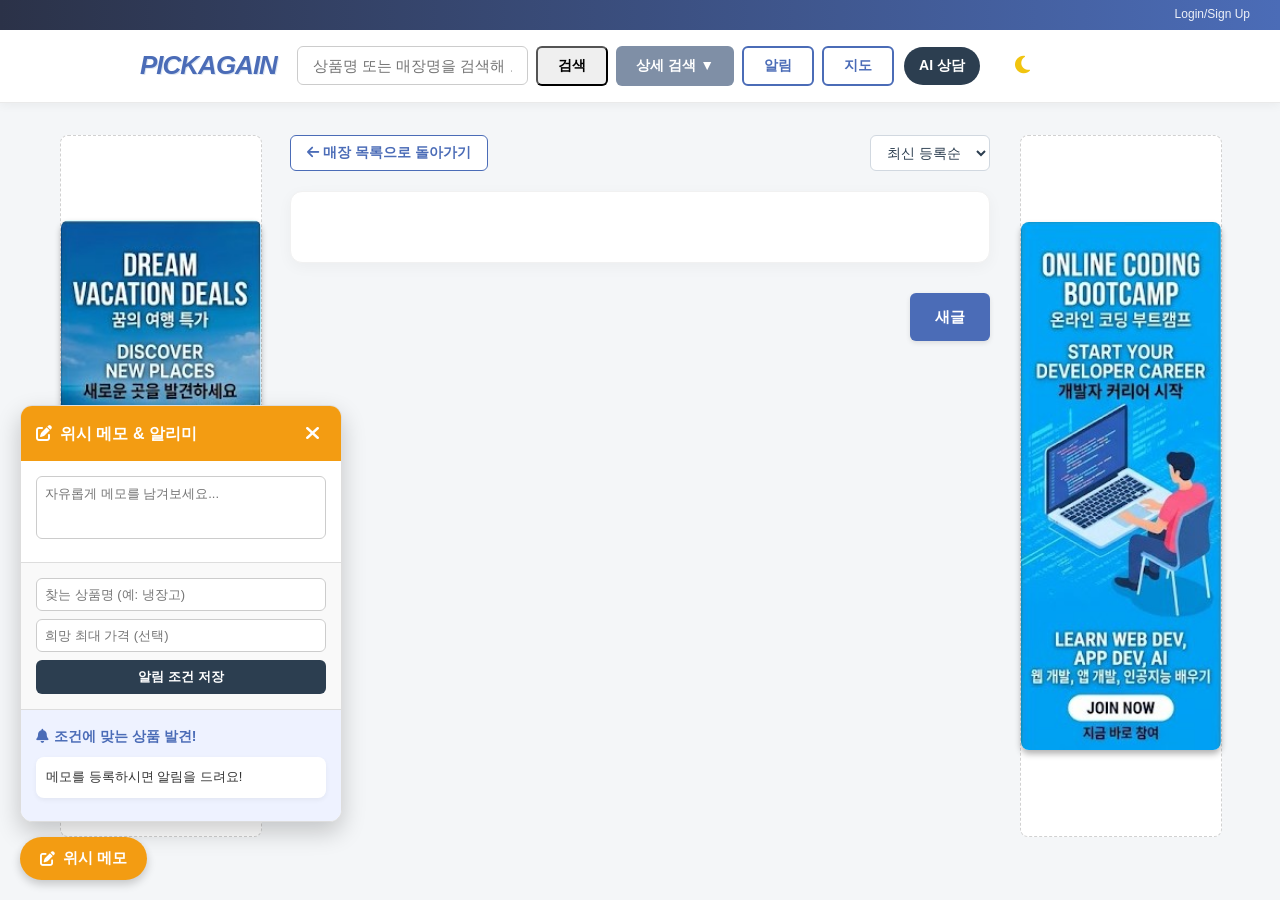
==== commit e41372b2: "Update index.html" ====
--- a/index.html
+++ b/index.html
@@ -4,6 +4,7 @@
     <meta charset="utf-8">
     <title>PickAgain - 검색</title>
     <link rel="stylesheet" href="layout.css">
+    <link rel="stylesheet" href="https://cdnjs.cloudflare.com/ajax/libs/font-awesome/6.5.1/css/all.min.css">
     <style>
         /* ==========================================
            ★ 위시 메모장 위젯 전용 CSS (좌측 하단)
@@ -27,6 +28,9 @@
             cursor: pointer;
             box-shadow: 0 4px 10px rgba(0,0,0,0.2);
             transition: transform 0.3s, background-color 0.3s;
+            display: flex;
+            align-items: center;
+            gap: 8px;
         }
 
         #memo-toggle-btn:hover {
@@ -44,7 +48,7 @@
             overflow: hidden;
             display: flex;
             flex-direction: column;
-            max-height: 500px;
+            max-height: 550px;
         }
 
         .memo-header {
@@ -56,25 +60,30 @@
             align-items: center;
         }
 
-        .memo-header h4 { margin: 0; font-size: 16px; }
+        .memo-header h4 { margin: 0; font-size: 16px; display: flex; align-items: center; gap: 8px; }
         .memo-header button { background: none; border: none; color: white; font-size: 20px; cursor: pointer; }
 
+        .simple-memo-area { padding: 15px; border-bottom: 1px solid #ddd; background: #fff; }
+        .simple-memo-area textarea { width: 100%; box-sizing: border-box; padding: 8px; border: 1px solid #ccc; border-radius: 6px; resize: none; font-size: 13px; font-family: inherit; }
+
         .memo-input-area { padding: 15px; background: #f9f9f9; border-bottom: 1px solid #ddd; }
-        .memo-input-area input { width: 100%; box-sizing: border-box; padding: 8px; margin-bottom: 8px; border: 1px solid #ccc; border-radius: 6px; }
-        .memo-input-area button { width: 100%; padding: 8px; background: #2c3e50; color: white; border: none; border-radius: 6px; cursor: pointer; font-weight: bold; }
-
-        #memo-list { list-style: none; margin: 0; padding: 0; max-height: 120px; overflow-y: auto; }
+        .memo-input-area input { width: 100%; box-sizing: border-box; padding: 8px; margin-bottom: 8px; border: 1px solid #ccc; border-radius: 6px; font-size: 13px; }
+        .memo-input-area button { width: 100%; padding: 8px; background: #2c3e50; color: white; border: none; border-radius: 6px; cursor: pointer; font-weight: bold; font-size: 13px; }
+
+        #memo-list { list-style: none; margin: 0; padding: 0; max-height: 100px; overflow-y: auto; }
         #memo-list li { padding: 10px 15px; border-bottom: 1px solid #eee; display: flex; justify-content: space-between; font-size: 13px; align-items: center;}
         .memo-del-btn { color: #e74c3c; cursor: pointer; font-weight: bold; border: none; background: none; font-size: 16px; }
 
         #memo-match-area { background: #eef2ff; padding: 15px; flex: 1; overflow-y: auto; }
-        #memo-match-area h5 { margin: 0 0 10px 0; color: #4b6cb7; }
+        #memo-match-area h5 { margin: 0 0 10px 0; color: #4b6cb7; font-size: 14px; display: flex; align-items: center; gap: 6px; }
         #memo-match-list { list-style: none; margin: 0; padding: 0; }
         #memo-match-list li { background: white; padding: 10px; border-radius: 8px; margin-bottom: 8px; font-size: 13px; box-shadow: 0 2px 5px rgba(0,0,0,0.05); }
         #memo-match-list li a { color: #2c3e50; font-weight: bold; text-decoration: none; }
 
         /* 다크모드 대응 */
         body.dark-mode #memo-panel { background: #1e1e1e; border-color: #333; }
+        body.dark-mode .simple-memo-area { background: #1e1e1e; border-color: #333; }
+        body.dark-mode .simple-memo-area textarea { background: #2a2a2a; color: #f1f2f6; border-color: #555; }
         body.dark-mode .memo-input-area { background: #2a2a2a; border-color: #444; }
         body.dark-mode .memo-input-area input { background: #1e1e1e; color: white; border-color: #555; }
         body.dark-mode #memo-list li { border-color: #444; color: #a4b0be; }
@@ -110,8 +119,8 @@
             <button id="chatbot-fab" style="background-color: #2c3e50; color: white; border: none; padding: 0 15px; border-radius: 20px; font-weight: bold; font-size: 14px; cursor: pointer; margin-left: 10px; height: 38px;">
                 AI 상담
             </button>
-            <button id="darkModeBtn" style="background: transparent; border: none; font-size: 24px; cursor: pointer; margin-left: 10px; transition: transform 0.3s;">
-                🌙
+            <button id="darkModeBtn" style="background: transparent; border: none; font-size: 20px; cursor: pointer; margin-left: 15px; transition: transform 0.3s; color: #f1c40f;">
+                <i class="fa-solid fa-moon"></i>
             </button>
         </div>
 
@@ -215,7 +224,7 @@
     <div id="chatbot-window" class="chatbot-window" style="display: none;">
         <div class="chatbot-header">
             <h3 style="margin: 0; font-size: 16px;">PickAgain AI 매니저</h3>
-            <button id="chatbot-close" class="chatbot-close">&times;</button>
+            <button id="chatbot-close" class="chatbot-close"><i class="fa-solid fa-xmark"></i></button>
         </div>
         
         <div id="chatbot-messages" class="chatbot-messages">
@@ -234,24 +243,28 @@
     <div id="memo-widget">
         <div id="memo-panel">
             <div class="memo-header">
-                <h4>📝 위시 메모 & 알리미</h4>
-                <button id="memo-close-btn">&times;</button>
-            </div>
-            
+                <h4><i class="fa-solid fa-pen-to-square"></i> 위시 메모 & 알리미</h4>
+                <button id="memo-close-btn"><i class="fa-solid fa-xmark"></i></button>
+            </div>
+            
+            <div class="simple-memo-area">
+                <textarea id="simple-memo-text" placeholder="자유롭게 메모를 남겨보세요..." rows="3"></textarea>
+            </div>
+
             <div class="memo-input-area">
-                <input type="text" id="memo-keyword" placeholder="상품명 (예: 냉장고)" autocomplete="off">
-                <input type="number" id="memo-max-price" placeholder="희망 최대 가격 (선택사항)" autocomplete="off">
-                <button id="memo-add-btn">메모 저장하기</button>
+                <input type="text" id="memo-keyword" placeholder="찾는 상품명 (예: 냉장고)" autocomplete="off">
+                <input type="number" id="memo-max-price" placeholder="희망 최대 가격 (선택)" autocomplete="off">
+                <button id="memo-add-btn">알림 조건 저장</button>
             </div>
 
             <ul id="memo-list"></ul>
 
             <div id="memo-match-area">
-                <h5>✨ 조건에 맞는 상품 발견!</h5>
+                <h5><i class="fa-solid fa-bell"></i> 조건에 맞는 상품 발견!</h5>
                 <ul id="memo-match-list"></ul>
             </div>
         </div>
-        <button id="memo-toggle-btn">📝 위시 메모</button>
+        <button id="memo-toggle-btn"><i class="fa-solid fa-pen-to-square"></i> 위시 메모</button>
     </div>
     
     <script>
@@ -343,7 +356,7 @@
                 
                         if (keywordInput) {
                             keywordInput.value = ""; 
-                            keywordInput.placeholder = `🔍 [${storeFilter}] 내 상품 검색...`;
+                            keywordInput.placeholder = `[${storeFilter}] 내 상품 검색...`;
                         }
                 
                         const filtered = allProducts.filter(p => p.store_name === storeFilter);
@@ -381,9 +394,9 @@
                             <h4>${p.name}</h4>
                             <span class="status-badge">${p.status_category || '기타'}</span>
                         </div>
-                        <p class="status-reason">⚠️ ${shortDetail}</p>
+                        <p class="status-reason">${shortDetail}</p>
                         <p class="product-price">${p.price.toLocaleString()}원</p>
-                        <p class="store-info">🏪 ${p.store_name || '매장 정보 없음'}</p>
+                        <p class="store-info">[${p.store_name || '매장 정보 없음'}]</p>
                     </div>
                 `;
             return item;
@@ -483,7 +496,7 @@
                 contentContainer.style.display = "block";
         
                 if (filtered.length === 0) {
-                    contentContainer.innerHTML = "<div style='text-align:center; padding: 50px;'><h3 style='color:#777;'>조건에 맞는 상품이 없습니다. 😢</h3></div>";
+                    contentContainer.innerHTML = "<div style='text-align:center; padding: 50px;'><h3 style='color:#777;'>조건에 맞는 상품이 없습니다.</h3></div>";
                 } else {
                     displayAllProducts(filtered);
                 }
@@ -540,7 +553,7 @@
             const msgDiv = document.createElement('div');
             msgDiv.classList.add('message', 'bot-message');
             msgDiv.id = loadingId;
-            msgDiv.innerHTML = "생각 중... 💭";
+            msgDiv.innerHTML = "조회 중...";
             chatbotMessages.appendChild(msgDiv);
             chatbotMessages.scrollTop = chatbotMessages.scrollHeight;
 
@@ -594,7 +607,7 @@
         const darkModeBtn = document.getElementById("darkModeBtn");
         
         if (localStorage.getItem("pickagain_dark_mode") === "true") {
-            if(darkModeBtn) darkModeBtn.innerText = "☀️";
+            if(darkModeBtn) darkModeBtn.innerHTML = '<i class="fa-solid fa-sun" style="color: white;"></i>';
         }
 
         if (darkModeBtn) {
@@ -603,12 +616,10 @@
                 
                 if (document.body.classList.contains("dark-mode")) {
                     localStorage.setItem("pickagain_dark_mode", "true"); 
-                    darkModeBtn.innerText = "☀️";
-                    darkModeBtn.style.transform = "rotate(180deg)"; 
+                    darkModeBtn.innerHTML = '<i class="fa-solid fa-sun" style="color: white;"></i>';
                 } else {
                     localStorage.setItem("pickagain_dark_mode", "false"); 
-                    darkModeBtn.innerText = "🌙";
-                    darkModeBtn.style.transform = "rotate(0deg)";
+                    darkModeBtn.innerHTML = '<i class="fa-solid fa-moon" style="color: #f1c40f;"></i>';
                 }
             });
         }
@@ -619,75 +630,110 @@
         document.addEventListener("DOMContentLoaded", () => {
             const memoToggleBtn = document.getElementById("memo-toggle-btn");
             const memoPanel = document.getElementById("memo-panel");
+            const memoCloseBtn = document.getElementById("memo-close-btn");
+            const simpleMemoText = document.getElementById("simple-memo-text");
             const memoList = document.getElementById("memo-list");
             const matchList = document.getElementById("memo-match-list");
 
-            memoToggleBtn.addEventListener("click", () => memoPanel.style.display = memoPanel.style.display === "none" ? "flex" : "none");
-            document.getElementById("memo-close-btn").addEventListener("click", () => memoPanel.style.display = "none");
+            if (localStorage.getItem("pickagain_memo_state") === "open") {
+                memoPanel.style.display = "flex";
+            }
+
+            memoToggleBtn.addEventListener("click", () => {
+                const isHidden = memoPanel.style.display === "none" || memoPanel.style.display === "";
+                memoPanel.style.display = isHidden ? "flex" : "none";
+                localStorage.setItem("pickagain_memo_state", isHidden ? "open" : "closed");
+            });
+
+            memoCloseBtn.addEventListener("click", () => {
+                memoPanel.style.display = "none";
+                localStorage.setItem("pickagain_memo_state", "closed");
+            });
+
+            simpleMemoText.value = localStorage.getItem("pickagain_simple_memo") || "";
+            simpleMemoText.addEventListener("input", (e) => {
+                localStorage.setItem("pickagain_simple_memo", e.target.value);
+            });
 
             function getMemos() { return JSON.parse(localStorage.getItem("pickagain_memos") || "[]"); }
+            
             function renderMemosOnly(memos) {
                 memoList.innerHTML = "";
                 memos.forEach((memo, index) => {
                     const priceText = memo.maxPrice > 0 ? `${memo.maxPrice.toLocaleString()}원 이하` : "가격 무관";
                     const li = document.createElement("li");
-                    li.innerHTML = `<span><strong>${memo.keyword}</strong> (${priceText})</span><button class="memo-del-btn" onclick="deleteMemo(${index})">&times;</button>`;
+                    li.innerHTML = `<span><strong>${memo.keyword}</strong> (${priceText})</span><button class="memo-del-btn" onclick="deleteMemo(${index})"><i class="fa-solid fa-xmark"></i></button>`;
                     memoList.appendChild(li);
                 });
             }
 
             window.deleteMemo = function(index) {
-                const memos = getMemos(); memos.splice(index, 1);
+                const memos = getMemos();
+                memos.splice(index, 1);
                 localStorage.setItem("pickagain_memos", JSON.stringify(memos));
-                renderMemosOnly(memos); fetchAndMatchMemos(memos);
+                renderMemosOnly(memos);
+                fetchAndMatchMemos(memos);
             };
 
             document.getElementById("memo-add-btn").addEventListener("click", () => {
-                const kwInput = document.getElementById("memo-keyword");
-                const pxInput = document.getElementById("memo-max-price");
-                if (!kwInput.value.trim()) return alert("상품명을 입력해 주세요!");
+                const keyword = document.getElementById("memo-keyword").value.trim();
+                const maxPrice = parseInt(document.getElementById("memo-max-price").value) || 0;
+                
+                if (!keyword) return alert("찾으시는 상품명을 입력해 주세요!");
 
                 const memos = getMemos();
-                memos.push({ keyword: kwInput.value.trim(), maxPrice: parseInt(pxInput.value) || 0 });
+                memos.push({ keyword, maxPrice });
                 localStorage.setItem("pickagain_memos", JSON.stringify(memos));
 
-                kwInput.value = ""; pxInput.value = "";
-                renderMemosOnly(memos); fetchAndMatchMemos(memos);
+                document.getElementById("memo-keyword").value = ""; 
+                document.getElementById("memo-max-price").value = "";
+                
+                renderMemosOnly(memos);
+                fetchAndMatchMemos(memos);
             });
 
             async function fetchAndMatchMemos(memos) {
                 if (memos.length === 0) {
                     matchList.innerHTML = "<li>메모를 등록하시면 알림을 드려요!</li>";
-                    memoToggleBtn.innerText = `📝 위시 메모`; memoToggleBtn.style.backgroundColor = "#f39c12"; 
+                    memoToggleBtn.innerHTML = '<i class="fa-solid fa-pen-to-square"></i> 위시 메모';
+                    memoToggleBtn.style.backgroundColor = "#f39c12"; 
                     return;
                 }
-                matchList.innerHTML = "<li>상품 탐색 중... 🔍</li>";
+
+                matchList.innerHTML = "<li>상품 탐색 중...</li>";
+
                 try {
                     const res = await fetch(`${backendURL}/products`);
-                    const pdData = await res.json();
-                    let matchCount = 0; matchList.innerHTML = "";
+                    const allProducts = await res.json();
+                    let matchCount = 0;
+                    matchList.innerHTML = "";
 
                     memos.forEach(memo => {
-                        pdData.filter(p => p.name && p.name.toLowerCase().includes(memo.keyword.toLowerCase()) && (memo.maxPrice === 0 || p.price <= memo.maxPrice))
+                        allProducts.filter(p => p.name && p.name.toLowerCase().includes(memo.keyword.toLowerCase()) && (memo.maxPrice === 0 || p.price <= memo.maxPrice))
                             .forEach(item => {
                                 matchCount++;
                                 const li = document.createElement("li");
-                                li.innerHTML = `<a href="product-detail.html?id=${item.product_id}">🎁 ${item.name} (${item.price.toLocaleString()}원)</a><div style="color:#7f8c8d; font-size:11px; margin-top:3px;">🏪 ${item.store_name}</div>`;
+                                li.innerHTML = `<a href="product-detail.html?id=${item.product_id}"><i class="fa-solid fa-box"></i> ${item.name} (${item.price.toLocaleString()}원)</a><div style="color:#7f8c8d; font-size:11px; margin-top:3px;">[${item.store_name}]</div>`;
                                 matchList.appendChild(li);
                             });
                     });
 
                     if (matchCount === 0) {
                         matchList.innerHTML = "<li>조건에 맞는 상품이 없습니다.</li>";
-                        memoToggleBtn.innerText = `📝 위시 메모`; memoToggleBtn.style.backgroundColor = "#f39c12";
+                        memoToggleBtn.innerHTML = '<i class="fa-solid fa-pen-to-square"></i> 위시 메모';
+                        memoToggleBtn.style.backgroundColor = "#f39c12";
                     } else {
-                        memoToggleBtn.innerText = `📝 위시 메모 (✨${matchCount}건 발견!)`; memoToggleBtn.style.backgroundColor = "#e74c3c"; 
+                        memoToggleBtn.innerHTML = `<i class="fa-solid fa-bell"></i> 위시 메모 (${matchCount}건 발견!)`;
+                        memoToggleBtn.style.backgroundColor = "#e74c3c"; 
                     }
-                } catch (error) { matchList.innerHTML = "<li>오류가 발생했습니다.</li>"; }
+                } catch (error) {
+                    matchList.innerHTML = "<li>오류가 발생했습니다.</li>";
+                }
             }
 
             const initialMemos = getMemos();
-            renderMemosOnly(initialMemos); fetchAndMatchMemos(initialMemos);
+            renderMemosOnly(initialMemos);
+            fetchAndMatchMemos(initialMemos);
         });
 
         // ★ 초기 실행
--- a/layout.css
+++ b/layout.css
@@ -63,7 +63,6 @@
     background-color: rgba(255, 255, 255, 0.98);
     backdrop-filter: blur(5px);
     padding: 15px 0;
-    /* 상하 여백을 조금 줄여 컴팩트하게 변경 */
     box-shadow: 0 2px 10px rgba(0, 0, 0, 0.05);
     border-bottom: 1px solid #eaeaea;
     position: fixed;
@@ -77,7 +76,7 @@
     transition: all 0.3s ease;
 }
 
-/* 검색바 행: 요소들을 일렬로 세우고 줄바꿈 방지 */
+/* 검색바 행 */
 .search-bar-row {
     display: flex;
     align-items: center;
@@ -86,7 +85,6 @@
     max-width: 1000px;
     flex-wrap: nowrap;
     position: relative; 
-    
     padding-right: 90px; 
     box-sizing: border-box; 
 }
@@ -171,7 +169,7 @@
 }
 
 /* =================================
-   3. 레이아웃 (Page Wrapper)
+   3. 레이아웃 (Page Wrapper & Ad)
    ================================= */
 .page-wrapper {
     display: flex;
@@ -191,13 +189,13 @@
 
 .ad-column-left,
 .ad-column-right {
-    width: 180px;
+    width: 200px !important; /* 확장된 광고 영역 너비 적용 */
     flex-shrink: 0;
 }
 
 .ad-slot {
     width: 100%;
-    height: 400px;
+    min-height: 700px !important; /* 확장된 광고 영역 높이 적용 */
     background-color: #fff;
     border-radius: 8px;
     border: 1px dashed #d1d1d1;
@@ -268,11 +266,9 @@
     border: 1px solid #eee;
 }
 
-/* [수정] 간격 조정 */
 .product-details h4 {
     font-size: 17px;
     margin: 0 0 4px 0;
-    /* 제목 아래 간격을 조금 줄임 */
     color: #333;
     font-weight: 600;
 }
@@ -283,7 +279,6 @@
     color: #4b6cb7;
 }
 
-/* [신규 추가] 카테고리 텍스트 스타일 */
 .category-text {
     font-size: 12px;
     color: #999;
@@ -291,21 +286,15 @@
     display: block;
 }
 
-/* [신규 추가] 상태 상세 요약 (⚠️ 박스 훼손...) */
 .status-reason {
     font-size: 13px !important;
-    /* 기존 p 태그 스타일 덮어쓰기 */
     color: #e67e22 !important;
-    /* 주의 느낌의 주황색 */
     margin: 5px 0 8px 0;
     white-space: nowrap;
-    /* 줄바꿈 방지 */
     overflow: hidden;
     text-overflow: ellipsis;
-    /* 말줄임표(...) 처리 */
-}
-
-/* 가격과 위 요소 간격 정리 */
+}
+
 .product-price {
     margin-bottom: 4px;
 }
@@ -355,14 +344,8 @@
     margin-left: 8px;
 }
 
-.btn-edit {
-    background-color: #7f8fa6;
-}
-
-.btn-delete {
-    background-color: #e84118;
-}
-
+.btn-edit { background-color: #7f8fa6; }
+.btn-delete { background-color: #e84118; }
 
 /* =================================
    7. 로그인 & 회원가입 폼
@@ -520,7 +503,6 @@
    9. 반응형 (Mobile)
    ================================= */
 @media (max-width: 1024px) {
-
     .ad-column-left,
     .ad-column-right {
         display: none;
@@ -528,8 +510,6 @@
 }
 
 @media (max-width: 768px) {
-
-    /* 상단 여백 조정 */
     body {
         padding-top: 140px;
     }
@@ -540,12 +520,7 @@
         padding-right:0;
     }
 
-    .alert-btn {
-        position: static; 
-        margin-left: auto; 
-    }
-
-   .map-btn {
+    .alert-btn, .map-btn {
         position: static; 
         margin-left: auto; 
     }
@@ -558,10 +533,8 @@
 
     .search-container input[type="text"] {
         width: calc(100% - 100px);
-        /* 버튼 공간 제외하고 꽉 채움 */
     }
 
-    /* 상세 검색 패널 내부 행 정렬 */
     .ds-row {
         flex-direction: column;
         gap: 10px;
@@ -573,7 +546,6 @@
    ================================= */
 .search-container {
     flex-direction: column;
-    /* 가로 배열을 세로 배열로 변경 허용 */
     align-items: center;
 }
 
@@ -600,7 +572,6 @@
     background-color: #718093;
 }
 
-/* 열리는 패널 디자인 */
 .detail-search-panel {
     width: 100%;
     max-width: 900px;
@@ -649,95 +620,68 @@
 }
 
 /* =================================
-   버튼 클릭(Active) 및 호버(Hover) 효과 강화
-   ================================= */
-
-/* 1. 기본 검색 버튼 및 상세 검색 버튼 */
+   버튼 클릭(Active) 및 호버(Hover) 효과
+   ================================= */
 .search-container button,
 .detail-toggle-btn,
 .creat_btn,
 .admin-btn {
     transition: all 0.1s ease;
-    /* 색상 변화를 부드럽게 */
-}
-
-/* 마우스를 올렸을 때 (Hover) */
+}
+
 .search-container button:hover,
 .detail-toggle-btn:hover {
     filter: brightness(90%);
-    /* 기존 색상보다 10% 어둡게 */
-}
-
-/* ★ 핵심: 마우스로 클릭했을 때 (Active) ★ */
+}
+
 .search-container button:active,
 .detail-toggle-btn:active,
 .creat_btn:active,
 .admin-btn:active {
     filter: brightness(80%);
-    /* 더 어둡게 */
     transform: scale(0.96);
-    /* 버튼이 4% 정도 작아지며 눌리는 효과 */
     box-shadow: inset 2px 2px 5px rgba(0, 0, 0, 0.2);
-    /* 안쪽으로 그림자 생성 */
-}
-
-/* 2. 상세 검색 패널 안의 '조건 적용하기' 버튼 전용 */
+}
+
 #executeDetailBtn:active {
     background-color: #3a5591;
-    /* 클릭 시 더 진한 파란색으로 변경 */
     transform: scale(0.98);
 }
 
 /* =================================
-상품 이미지 슬라이더 (Carousel) 스타일
-================================= */
+   11. 상품 이미지 슬라이더 (Carousel)
+   ================================= */
 .product-image-slider {
     width: 100%;
     max-width: 350px;
     height: 350px;
-
-    /* 좌우 auto 정렬은 유지하되, 하단 여백을 조금 더 넓게(35px) 설정 */
     margin: 0 auto 35px;
-
     position: relative;
     overflow: hidden;
     border-radius: 12px;
-    /* 둥근 모서리 유지 */
     border: 1px solid #eaeaea;
     background-color: #fff;
-
-    /* 슬라이더 전체를 감싸는 부드러운 안쪽 그림자 추가 (선택 사항, 더 고급스러워 보임) */
     box-shadow: inset 0 0 10px rgba(0, 0, 0, 0.02);
 }
 
-/* 이미지들이 나열되는 통로 */
 .slider-wrapper {
     display: flex;
-    /* 이미지를 가로로 한 줄 나열 */
     height: 100%;
     transition: transform 0.4s ease-in-out;
-    /* 넘길 때 부드러운 애니메이션 */
-}
-
-/* 개별 이미지 스타일 */
+}
+
 .slide-image {
     width: 100%;
-    /* 슬라이더 너비에 맞춤 */
     height: 100%;
     object-fit: contain;
-    /* 이미지가 찌그러지지 않고 영역 안에 꽉 차게 */
     flex-shrink: 0;
-    /* 슬라이더 안에서 크기가 줄어들지 않게 고정 */
-}
-
-/* 왼쪽/오른쪽 화살표 버튼 공통 스타일 */
+}
+
 .slider-btn {
     position: absolute;
     top: 50%;
-    /* 세로 중앙 */
     transform: translateY(-50%);
     background-color: rgba(0, 0, 0, 0.3);
-    /* 반투명 배경 */
     color: white;
     border: none;
     padding: 12px 16px;
@@ -752,27 +696,15 @@
     background-color: rgba(0, 0, 0, 0.6);
 }
 
-.prev-btn {
-    left: 15px;
-}
-
-/* 왼쪽 버튼 위치 */
-.next-btn {
-    right: 15px;
-}
-
-/* 오른쪽 버튼 위치 */
-
-/* 사진이 한 장일 때는 버튼 숨기기용 */
-.slider-btn.hidden {
-    display: none;
-}
-
-/* =================================
-   알림 버튼 & 상단바 추가 스타일
+.prev-btn { left: 15px; }
+.next-btn { right: 15px; }
+.slider-btn.hidden { display: none; }
+
+/* =================================
+   12. 알림 & 지도 버튼
    ================================= */
 .search-bar-row {
-    position: relative; /* 알림 버튼이 왼쪽 끝에 붙을 수 있도록 기준점 설정 */
+    position: relative; 
 }
 
 .alert-btn, .map-btn {
@@ -799,16 +731,14 @@
 }
 
 /* =================================
-   알림 페이지 (alerts.html) 스타일
-   ================================= */
-.alerts-list {
-    margin-top: 25px;
-}
+   13. 알림 페이지 (alerts.html)
+   ================================= */
+.alerts-list { margin-top: 25px; }
 
 .alert-item {
     background: #fff; 
     border: 1px solid #eaeaea; 
-    border-left: 5px solid #4b6cb7; /* 왼쪽을 파란색으로 강조 */
+    border-left: 5px solid #4b6cb7; 
     padding: 20px; 
     border-radius: 8px; 
     margin-bottom: 15px;
@@ -887,206 +817,85 @@
 }
 
 /* =================================
-   11. AI 챗봇 (Chatbot) 스타일
-   ================================= */
-   
-/* 우측 하단 둥근 버튼 */
+   14. AI 챗봇 (Chatbot)
+   ================================= */
 .chatbot-fab {
-    position: fixed;
-    bottom: 30px;
-    right: 30px;
-    background-color: #4b6cb7;
-    color: white;
-    border: none;
-    border-radius: 30px;
-    padding: 12px 20px;
-    font-size: 15px;
-    font-weight: bold;
-    cursor: pointer;
-    box-shadow: 0 4px 15px rgba(0, 0, 0, 0.2);
-    z-index: 1000;
-    transition: all 0.3s;
-    display: flex;
-    align-items: center;
-    gap: 8px;
-}
-
-.chatbot-fab:hover {
-    transform: translateY(-3px);
-    background-color: #3a5591;
-}
-
-/* 챗봇 창 패널 */
+    position: fixed; bottom: 30px; right: 30px;
+    background-color: #4b6cb7; color: white; border: none;
+    border-radius: 30px; padding: 12px 20px; font-size: 15px; font-weight: bold;
+    cursor: pointer; box-shadow: 0 4px 15px rgba(0, 0, 0, 0.2); z-index: 1000;
+    transition: all 0.3s; display: flex; align-items: center; gap: 8px;
+}
+
+.chatbot-fab:hover { transform: translateY(-3px); background-color: #3a5591; }
+
 .chatbot-window {
-    position: fixed;
-    bottom: 30px;
-    right: 30px;
-    width: 350px;
-    height: 500px;
-    background-color: #fff;
-    border-radius: 15px;
-    box-shadow: 0 5px 25px rgba(0, 0, 0, 0.15);
-    display: flex;
-    flex-direction: column;
-    z-index: 1000;
-    overflow: hidden;
-    border: 1px solid #eaeaea;
-}
-
-/* 챗봇 헤더 */
+    position: fixed; bottom: 30px; right: 30px; width: 350px; height: 500px;
+    background-color: #fff; border-radius: 15px; box-shadow: 0 5px 25px rgba(0, 0, 0, 0.15);
+    display: flex; flex-direction: column; z-index: 1000; overflow: hidden; border: 1px solid #eaeaea;
+}
+
 .chatbot-header {
-    background-color: #4b6cb7;
-    color: white;
-    padding: 15px 20px;
-    display: flex;
-    justify-content: space-between;
-    align-items: center;
+    background-color: #4b6cb7; color: white; padding: 15px 20px;
+    display: flex; justify-content: space-between; align-items: center;
 }
 
 .chatbot-close {
-    background: none;
-    border: none;
-    color: white;
-    font-size: 24px;
-    cursor: pointer;
-    line-height: 1;
-}
-
-/* 채팅 내용 영역 */
+    background: none; border: none; color: white; font-size: 24px; cursor: pointer; line-height: 1;
+}
+
 .chatbot-messages {
-    flex: 1;
-    padding: 20px;
-    overflow-y: auto;
-    background-color: #f8faff;
-    display: flex;
-    flex-direction: column;
-    gap: 15px;
-}
-
-/* 말풍선 공통 스타일 */
+    flex: 1; padding: 20px; overflow-y: auto; background-color: #f8faff; display: flex; flex-direction: column; gap: 15px;
+}
+
 .message {
-    max-width: 80%;
-    padding: 10px 15px;
-    border-radius: 12px;
-    font-size: 14px;
-    line-height: 1.4;
-    word-break: break-word;
-}
-
-/* AI(봇) 말풍선 */
-.bot-message {
-    background-color: #fff;
-    border: 1px solid #eaeaea;
-    align-self: flex-start;
-    border-top-left-radius: 2px;
-}
-
-/* 사용자 말풍선 */
-.user-message {
-    background-color: #4b6cb7;
-    color: white;
-    align-self: flex-end;
-    border-top-right-radius: 2px;
-}
-
-/* 채팅 입력 영역 */
-.chatbot-input-area {
-    display: flex;
-    padding: 15px;
-    border-top: 1px solid #eaeaea;
-    background-color: #fff;
-}
-
-.chatbot-input-area input {
-    flex: 1;
-    padding: 10px 15px;
-    border: 1px solid #ddd;
-    border-radius: 20px;
-    outline: none;
-    font-size: 14px;
-}
-
-.chatbot-input-area button {
-    background-color: #4b6cb7;
-    color: white;
-    border: none;
-    border-radius: 20px;
-    padding: 0 15px;
-    margin-left: 10px;
-    cursor: pointer;
-    font-weight: bold;
-}
-
-/* 챗봇 말풍선 내부의 클릭 가능한 링크(상품명, 매장명) 스타일 */
+    max-width: 80%; padding: 10px 15px; border-radius: 12px; font-size: 14px; line-height: 1.4; word-break: break-word;
+}
+
+.bot-message { background-color: #fff; border: 1px solid #eaeaea; align-self: flex-start; border-top-left-radius: 2px; }
+.user-message { background-color: #4b6cb7; color: white; align-self: flex-end; border-top-right-radius: 2px; }
+
+.chatbot-input-area { display: flex; padding: 15px; border-top: 1px solid #eaeaea; background-color: #fff; }
+.chatbot-input-area input { flex: 1; padding: 10px 15px; border: 1px solid #ddd; border-radius: 20px; outline: none; font-size: 14px; }
+.chatbot-input-area button { background-color: #4b6cb7; color: white; border: none; border-radius: 20px; padding: 0 15px; margin-left: 10px; cursor: pointer; font-weight: bold; }
+
 .chatbot-messages a {
-    color: #4b6cb7;
-    font-weight: bold;
-    text-decoration: none;
-    padding: 2px 6px;
-    background-color: #e8effa;
-    border-radius: 4px;
-    transition: background-color 0.2s;
-    display: inline-block;
-    margin: 2px 0;
-}
-
-.chatbot-messages a:hover {
-    background-color: #d1e0f7;
-    text-decoration: underline;
-}
-
-/* 상품 목록 상단 컨트롤 바 */
-        .list-control-bar {
-            display: flex;
-            justify-content: space-between;
-            align-items: center;
-            margin-bottom: 20px;
-            width: 100%;
-        }
-        
-        /* 매장 목록으로 돌아가기 버튼 */
-        .back-btn {
-            background-color: white;
-            border: 1px solid #4b6cb7;
-            color: #4b6cb7;
-            padding: 8px 16px;
-            border-radius: 6px;
-            cursor: pointer;
-            font-weight: 600;
-            font-size: 14px;
-            transition: all 0.2s ease;
-        }
-        
-        .back-btn:hover {
-            background-color: #4b6cb7;
-            color: white;
-            transform: translateY(-2px);
-        }
-        
-        /* 정렬 선택 박스 */
-        .sort-options select {
-            padding: 8px 12px;
-            border-radius: 6px;
-            border: 1px solid #d1d8e0;
-            font-size: 14px;
-            color: #2c3e50;
-            background-color: white;
-            outline: none;
-            cursor: pointer;
-        }
+    color: #4b6cb7; font-weight: bold; text-decoration: none; padding: 2px 6px;
+    background-color: #e8effa; border-radius: 4px; transition: background-color 0.2s;
+    display: inline-block; margin: 2px 0;
+}
+.chatbot-messages a:hover { background-color: #d1e0f7; text-decoration: underline; }
+
+/* =================================
+   15. 상품 목록 상단 컨트롤 바
+   ================================= */
+.list-control-bar {
+    display: flex; justify-content: space-between; align-items: center;
+    margin-bottom: 20px; width: 100%;
+}
+
+.back-btn {
+    background-color: white; border: 1px solid #4b6cb7; color: #4b6cb7;
+    padding: 8px 16px; border-radius: 6px; cursor: pointer;
+    font-weight: 600; font-size: 14px; transition: all 0.2s ease;
+}
+
+.back-btn:hover { background-color: #4b6cb7; color: white; transform: translateY(-2px); }
+
+.sort-options select {
+    padding: 8px 12px; border-radius: 6px; border: 1px solid #d1d8e0;
+    font-size: 14px; color: #2c3e50; background-color: white; outline: none; cursor: pointer;
+}
 
 /* ==========================================
-다크 모드
-========================================== */
-
-/* 1. 전체 배경 및 기본 글씨 */
+   16. 글로벌 다크 모드 (Dark Mode)
+   ========================================== */
 body.dark-mode {
     background-color: #121212 !important;
     color: #e0e0e0 !important;
 }
 
-/* 2. 모든 페이지의 '하얀색 박스(컨테이너)' 강제 어둡게 */
-/* (상품카드, 검색창, 대시보드, 폼, 모달, 알림창, 상세페이지 등 전부 포함) */
+/* 박스/컨테이너 어둡게 */
 body.dark-mode .product-item,
 body.dark-mode .search-container,
 body.dark-mode .detail-search-panel,
@@ -1107,7 +916,7 @@
     color: #f1f2f6 !important;
 }
 
-/* 3. 제목과 강조 글씨들 (하얗고 선명하게) */
+/* 텍스트 색상 전환 */
 body.dark-mode h1, 
 body.dark-mode h2, 
 body.dark-mode h3, 
@@ -1119,7 +928,6 @@
     color: #f1f2f6 !important;
 }
 
-/* 4. 본문 글씨와 설명 (눈 안 아픈 밝은 회색) */
 body.dark-mode p, 
 body.dark-mode span, 
 body.dark-mode label,
@@ -1127,11 +935,9 @@
     color: #a4b0be !important;
 }
 
-body.dark-mode .status-reason {
-    color: #ffb8b8 !important; /* 경고 텍스트는 연한 붉은색 */
-}
-
-/* 5. 입력창, 드롭다운, 텍스트박스 (어둡게) */
+body.dark-mode .status-reason { color: #ffb8b8 !important; }
+
+/* 입력 필드 전환 */
 body.dark-mode input,
 body.dark-mode select,
 body.dark-mode textarea {
@@ -1140,7 +946,7 @@
     border: 1px solid #555 !important;
 }
 
-/* 6. 표(Table) 어둡게 (관리자 대시보드 등) */
+/* 표(Table) 다크모드 */
 body.dark-mode table,
 body.dark-mode th,
 body.dark-mode td {
@@ -1148,47 +954,31 @@
 }
 body.dark-mode th {
     background-color: #2a2a2a !important;
-    color: #55efc4 !important; /* 헤더는 포인트 색상 */
+    color: #55efc4 !important;
 }
 body.dark-mode td {
     background-color: #1e1e1e !important;
     color: #f1f2f6 !important;
 }
 
-/* 7. 일반 버튼들 어둡게 (특수 버튼 제외) */
+/* 버튼 다크모드 */
 body.dark-mode button:not(#chatbot-fab):not(#darkModeBtn):not(.btn-agree):not(.creat_btn) {
     background-color: #2c2c2c !important;
     color: #f1f2f6 !important;
     border: 1px solid #555 !important;
 }
 body.dark-mode button:not(#chatbot-fab):not(#darkModeBtn):hover {
-    background-color: #4b6cb7 !important; /* 마우스 올리면 파란색 포인트 */
+    background-color: #4b6cb7 !important;
     color: white !important;
 }
 
-/* 8. 특정 요소 예외 처리 */
-/* 카카오맵 로딩 배경 */
+/* 카카오맵, 빈 광고 슬롯 배경 투명화 및 어둡게 처리 */
 body.dark-mode #map-container {
     background-color: #2a2a2a !important;
     border-color: #444 !important;
     color: #aaa !important;
 }
-/* 빈 광고 슬롯 배경 */
 body.dark-mode .ad-slot {
     background-color: #1a1a1a !important;
     border-color: #333 !important;
 }
-
-/* ==========================================
-   ★ 광고 영역 크기 확장
-   ========================================== */
-.ad-column-left, .ad-column-right {
-    width: 200px !important; /* 너비를 조금 더 넓게 (기존보다 +30~50px) */
-}
-
-.ad-slot {
-    min-height: 700px !important; /* 높이를 길게 늘려서 위아래가 안 잘리게 */
-    display: flex;
-    align-items: center;
-    justify-content: center;
-}
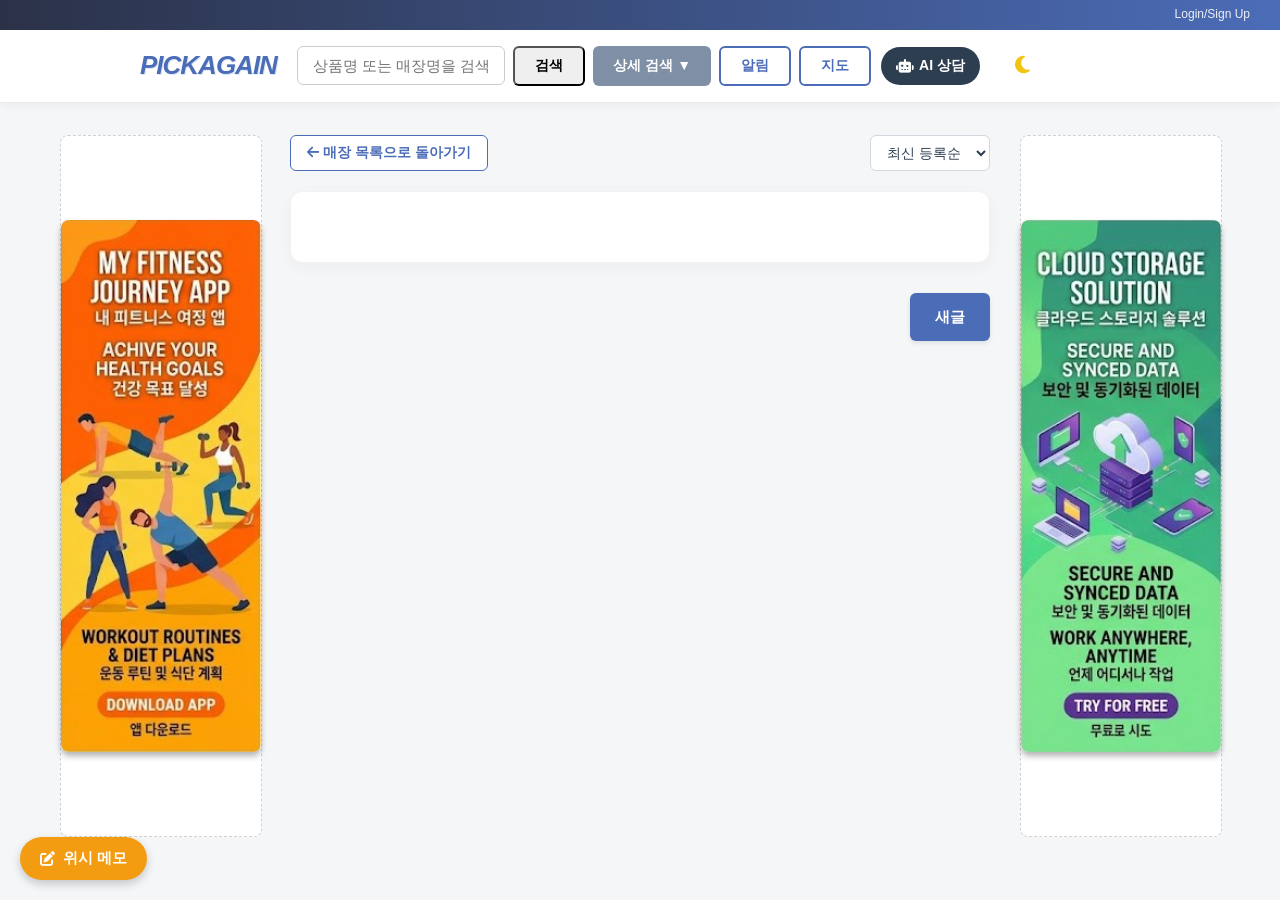
==== commit d0f0b0b9: "Update index.html" ====
--- a/index.html
+++ b/index.html
@@ -46,9 +46,8 @@
             border: 1px solid #ddd;
             margin-bottom: 15px;
             overflow: hidden;
-            display: flex;
             flex-direction: column;
-            max-height: 550px;
+            max-height: 500px;
         }
 
         .memo-header {
@@ -116,8 +115,8 @@
             <button id="detailToggleBtn" class="detail-toggle-btn">상세 검색 ▼</button>
             <button class="alert-btn" onclick="location.href='alerts.html'">알림</button>
             <button class="map-btn" onclick="location.href='map.html'">지도</button>
-            <button id="chatbot-fab" style="background-color: #2c3e50; color: white; border: none; padding: 0 15px; border-radius: 20px; font-weight: bold; font-size: 14px; cursor: pointer; margin-left: 10px; height: 38px;">
-                AI 상담
+            <button id="chatbot-fab" style="background-color: #2c3e50; color: white; border: none; padding: 0 15px; border-radius: 20px; font-weight: bold; font-size: 14px; cursor: pointer; margin-left: 10px; height: 38px; display: flex; align-items: center; gap: 5px;">
+                <i class="fa-solid fa-robot"></i> AI 상담
             </button>
             <button id="darkModeBtn" style="background: transparent; border: none; font-size: 20px; cursor: pointer; margin-left: 15px; transition: transform 0.3s; color: #f1c40f;">
                 <i class="fa-solid fa-moon"></i>
@@ -223,16 +222,12 @@
         
     <div id="chatbot-window" class="chatbot-window" style="display: none;">
         <div class="chatbot-header">
-            <h3 style="margin: 0; font-size: 16px;">PickAgain AI 매니저</h3>
+            <h3 style="margin: 0; font-size: 16px;"><i class="fa-solid fa-robot"></i> PickAgain AI 매니저</h3>
             <button id="chatbot-close" class="chatbot-close"><i class="fa-solid fa-xmark"></i></button>
         </div>
         
         <div id="chatbot-messages" class="chatbot-messages">
-            <div class="message bot-message">
-                안녕하세요. 무엇이든 물어보세요.<br>
-                <span style="font-size: 12px; color: #666;">(예: "10만원대 가성비 냉장고 찾아줘")</span>
-            </div>
-        </div>
+            </div>
         
         <div class="chatbot-input-area">
             <input type="text" id="chatbot-input" placeholder="메시지를 입력하세요..." autocomplete="off">
@@ -241,7 +236,7 @@
     </div>
 
     <div id="memo-widget">
-        <div id="memo-panel">
+        <div id="memo-panel" style="display: none;">
             <div class="memo-header">
                 <h4><i class="fa-solid fa-pen-to-square"></i> 위시 메모 & 알리미</h4>
                 <button id="memo-close-btn"><i class="fa-solid fa-xmark"></i></button>
@@ -517,7 +512,9 @@
             fetchProducts();
         }
 
-        // ★ AI 챗봇 프론트엔드 로직 ★
+        // ==========================================
+        // ★ AI 챗봇 (상태 유지 및 채팅 내역 저장 추가) ★
+        // ==========================================
         const chatbotFab = document.getElementById('chatbot-fab');
         const chatbotWindow = document.getElementById('chatbot-window');
         const chatbotClose = document.getElementById('chatbot-close');
@@ -525,28 +522,54 @@
         const chatbotSend = document.getElementById('chatbot-send');
         const chatbotMessages = document.getElementById('chatbot-messages');
 
+        // 채팅 내역 로드 및 렌더링
+        let chatHistory = JSON.parse(localStorage.getItem("pickagain_chat_history")) || [];
+
+        function renderChatHistory() {
+            chatbotMessages.innerHTML = ""; 
+            if (chatHistory.length === 0) {
+                // 초기 안내 메시지
+                appendMessage(`안녕하세요. 무엇이든 물어보세요.<br><span style="font-size: 12px; color: #666;">(예: "10만원대 가성비 냉장고 찾아줘")</span>`, "bot", false);
+            } else {
+                chatHistory.forEach(msg => appendMessage(msg.text, msg.sender, false));
+            }
+        }
+
+        // 창 열림/닫힘 상태 로드
+        if (localStorage.getItem("pickagain_chat_state") === "open") {
+            chatbotWindow.style.display = "flex";
+        }
+
         chatbotFab.addEventListener('click', () => {
-            chatbotWindow.style.display = chatbotWindow.style.display === 'none' ? 'flex' : 'none';
+            const isHidden = chatbotWindow.style.display === 'none' || chatbotWindow.style.display === '';
+            chatbotWindow.style.display = isHidden ? 'flex' : 'none';
+            localStorage.setItem("pickagain_chat_state", isHidden ? "open" : "closed");
         });
 
         chatbotClose.addEventListener('click', () => {
             chatbotWindow.style.display = 'none';
+            localStorage.setItem("pickagain_chat_state", "closed");
         });
 
-        function appendMessage(text, sender) {
+        function appendMessage(text, sender, save = true) {
             const msgDiv = document.createElement('div');
             msgDiv.classList.add('message');
             msgDiv.classList.add(sender === 'user' ? 'user-message' : 'bot-message');
             msgDiv.innerHTML = text;
             chatbotMessages.appendChild(msgDiv);
             chatbotMessages.scrollTop = chatbotMessages.scrollHeight;
+
+            if (save) {
+                chatHistory.push({ text, sender });
+                localStorage.setItem("pickagain_chat_history", JSON.stringify(chatHistory));
+            }
         }
 
         async function sendMessageToBot() {
             const text = chatbotInput.value.trim();
             if (!text) return;
 
-            appendMessage(text, 'user');
+            appendMessage(text, 'user', true);
             chatbotInput.value = '';
 
             const loadingId = "loading-" + Date.now();
@@ -565,12 +588,18 @@
                 });
                 
                 const data = await response.json();
+                const finalReply = data.reply.replace(/\n/g, '<br>');
                 
-                document.getElementById(loadingId).innerHTML = data.reply.replace(/\n/g, '<br>');
+                document.getElementById(loadingId).innerHTML = finalReply;
+                
+                // 봇의 답변 내역 저장
+                chatHistory.push({ text: finalReply, sender: 'bot' });
+                localStorage.setItem("pickagain_chat_history", JSON.stringify(chatHistory));
+
                 chatbotMessages.scrollTop = chatbotMessages.scrollHeight;
 
             } catch (error) {
-                document.getElementById(loadingId).innerHTML = "서버와 연결이 끊어졌습니다. 백엔드가 켜져 있는지 확인해 주세요.";
+                document.getElementById(loadingId).innerHTML = "서버와 연결이 끊어졌습니다.";
             }
         }
 
@@ -579,16 +608,12 @@
             if (e.key === 'Enter') sendMessageToBot();
         });
 
+        // 렌더링 호출
+        renderChatHistory();
+
         // ★ 랜덤 광고 삽입 로직
         function loadRandomAds() {
-            const adImages = [
-                "광고 (1).jpg", 
-                "광고 (2).jpg", 
-                "광고 (3).jpg", 
-                "광고 (4).jpg", 
-                "광고 (5).jpg"
-            ];
-
+            const adImages = ["광고 (1).jpg", "광고 (2).jpg", "광고 (3).jpg", "광고 (4).jpg", "광고 (5).jpg"];
             const leftAdSlot = document.querySelector('.ad-slot-left');
             const rightAdSlot = document.querySelector('.ad-slot-right');
 
@@ -603,22 +628,22 @@
             if(rightAdSlot) rightAdSlot.innerHTML = `<img src="${randomRight}" style="width:100%; height:auto; display:block; border-radius:8px; box-shadow: 0 4px 6px rgba(0,0,0,0.3);">`;
         }
 
-        // ★ 다크 모드 기억 & 토글 로직
+        // ★ 다크 모드 토글 로직
         const darkModeBtn = document.getElementById("darkModeBtn");
         
-        if (localStorage.getItem("pickagain_dark_mode") === "true") {
-            if(darkModeBtn) darkModeBtn.innerHTML = '<i class="fa-solid fa-sun" style="color: white;"></i>';
+        if (localStorage.getItem("pickagain_dark_mode") === "true" && darkModeBtn) {
+            darkModeBtn.innerHTML = '<i class="fa-solid fa-sun" style="color: white;"></i>';
         }
 
         if (darkModeBtn) {
             darkModeBtn.addEventListener("click", () => {
                 document.body.classList.toggle("dark-mode");
+                const isDark = document.body.classList.contains("dark-mode");
+                localStorage.setItem("pickagain_dark_mode", isDark ? "true" : "false"); 
                 
-                if (document.body.classList.contains("dark-mode")) {
-                    localStorage.setItem("pickagain_dark_mode", "true"); 
+                if (isDark) {
                     darkModeBtn.innerHTML = '<i class="fa-solid fa-sun" style="color: white;"></i>';
                 } else {
-                    localStorage.setItem("pickagain_dark_mode", "false"); 
                     darkModeBtn.innerHTML = '<i class="fa-solid fa-moon" style="color: #f1c40f;"></i>';
                 }
             });
@@ -635,8 +660,11 @@
             const memoList = document.getElementById("memo-list");
             const matchList = document.getElementById("memo-match-list");
 
+            // ★ 메모장: 무조건 열리는 버그 수정 (명시적 검사 적용)
             if (localStorage.getItem("pickagain_memo_state") === "open") {
                 memoPanel.style.display = "flex";
+            } else {
+                memoPanel.style.display = "none";
             }
 
             memoToggleBtn.addEventListener("click", () => {
@@ -679,7 +707,7 @@
                 const keyword = document.getElementById("memo-keyword").value.trim();
                 const maxPrice = parseInt(document.getElementById("memo-max-price").value) || 0;
                 
-                if (!keyword) return alert("찾으시는 상품명을 입력해 주세요!");
+                if (!keyword) return;
 
                 const memos = getMemos();
                 memos.push({ keyword, maxPrice });
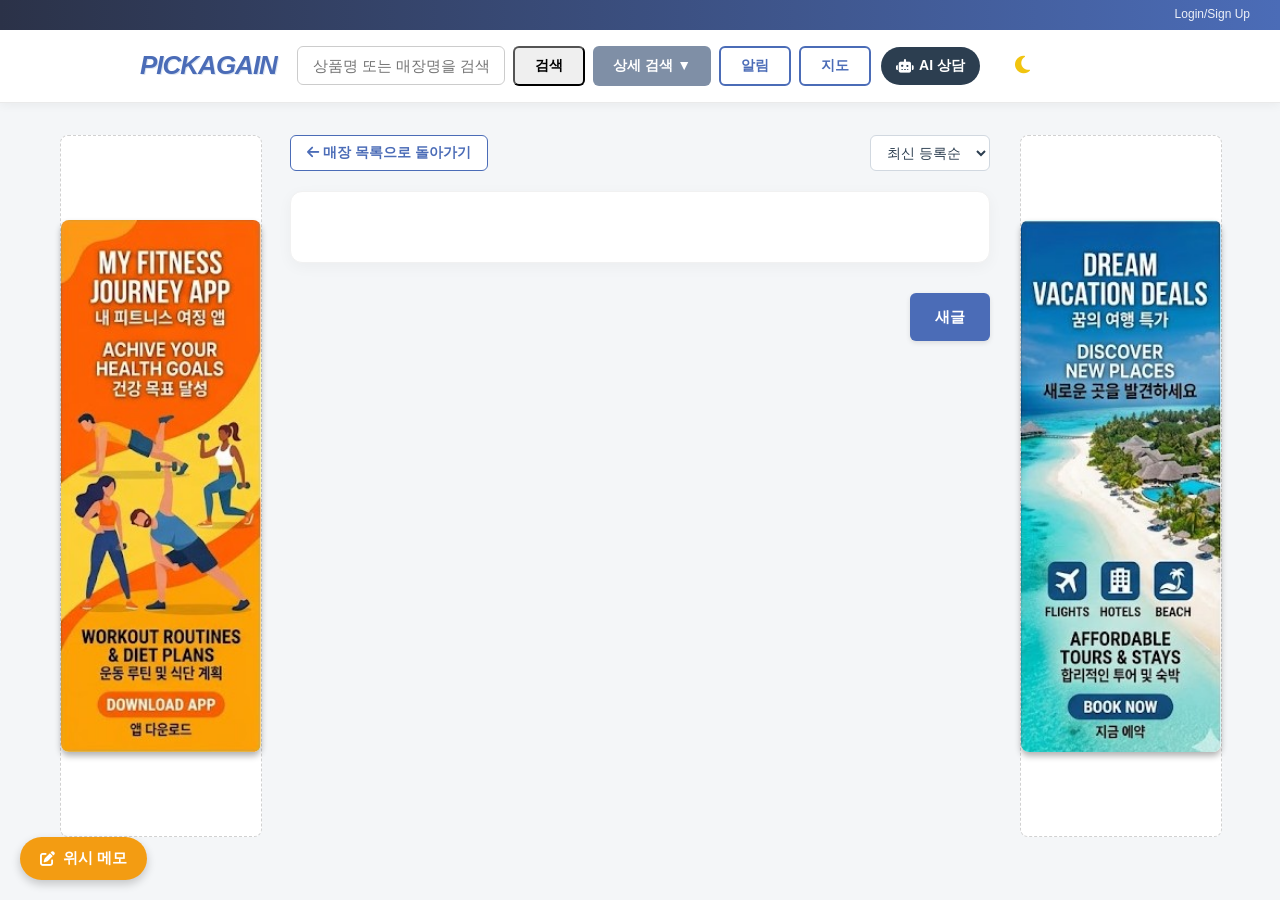
==== commit ddd212f3: "Update index.html" ====
--- a/index.html
+++ b/index.html
@@ -372,9 +372,17 @@
             item.href = `product-detail.html?id=${p.product_id}`;
 
             let imageSrc = "https://placehold.co/100x100?text=No+Image";
-            if (p.image_path) {
-                imageSrc = `${backendURL}${p.image_path.split(',')[0]}`;
-            }
+if (p.image_path) {
+    const firstImg = p.image_path.split(',')[0];
+    
+    // ImgBB 등 클라우드 URL(http로 시작)이면 그대로 사용
+    if (firstImg.startsWith('http')) {
+        imageSrc = firstImg;
+    } else {
+        // 예전 찌꺼기 데이터이거나 경로가 꼬인 경우 에러 방지용 기본 이미지 처리
+        imageSrc = "https://placehold.co/100x100?text=Old+Data"; 
+    }
+}
 
             let shortDetail = p.status_detail || "";
             if (shortDetail.length > 15) shortDetail = shortDetail.substring(0, 15) + "...";
--- a/layout.css
+++ b/layout.css
@@ -982,3 +982,43 @@
     background-color: #1a1a1a !important;
     border-color: #333 !important;
 }
+
+/* ==========================================
+   AI 챗봇 다크모드 전용 코드
+   ========================================== */
+body.dark-mode .chatbot-header {
+    background-color: #1a1a1a !important;
+    border-bottom: 1px solid #333 !important;
+}
+
+body.dark-mode .chatbot-messages {
+    background-color: #121212 !important;
+}
+
+body.dark-mode .bot-message {
+    background-color: #2a2a2a !important;
+    color: #f1f2f6 !important;
+    border-color: #444 !important;
+}
+
+/* 챗봇 최초 안내 메시지 내 회색 팁(Tip) 상자 다크모드 처리 */
+body.dark-mode .bot-message span {
+    background-color: #333 !important;
+    color: #ccc !important;
+}
+
+body.dark-mode .user-message {
+    background-color: #3a5591 !important; /* 다크모드에 맞게 살짝 톤다운된 파란색 */
+    color: #ffffff !important;
+}
+
+body.dark-mode .chatbot-input-area {
+    background-color: #1e1e1e !important;
+    border-top: 1px solid #333 !important;
+}
+
+body.dark-mode #chatbot-input {
+    background-color: #2a2a2a !important;
+    color: #f1f2f6 !important;
+    border: 1px solid #555 !important;
+}
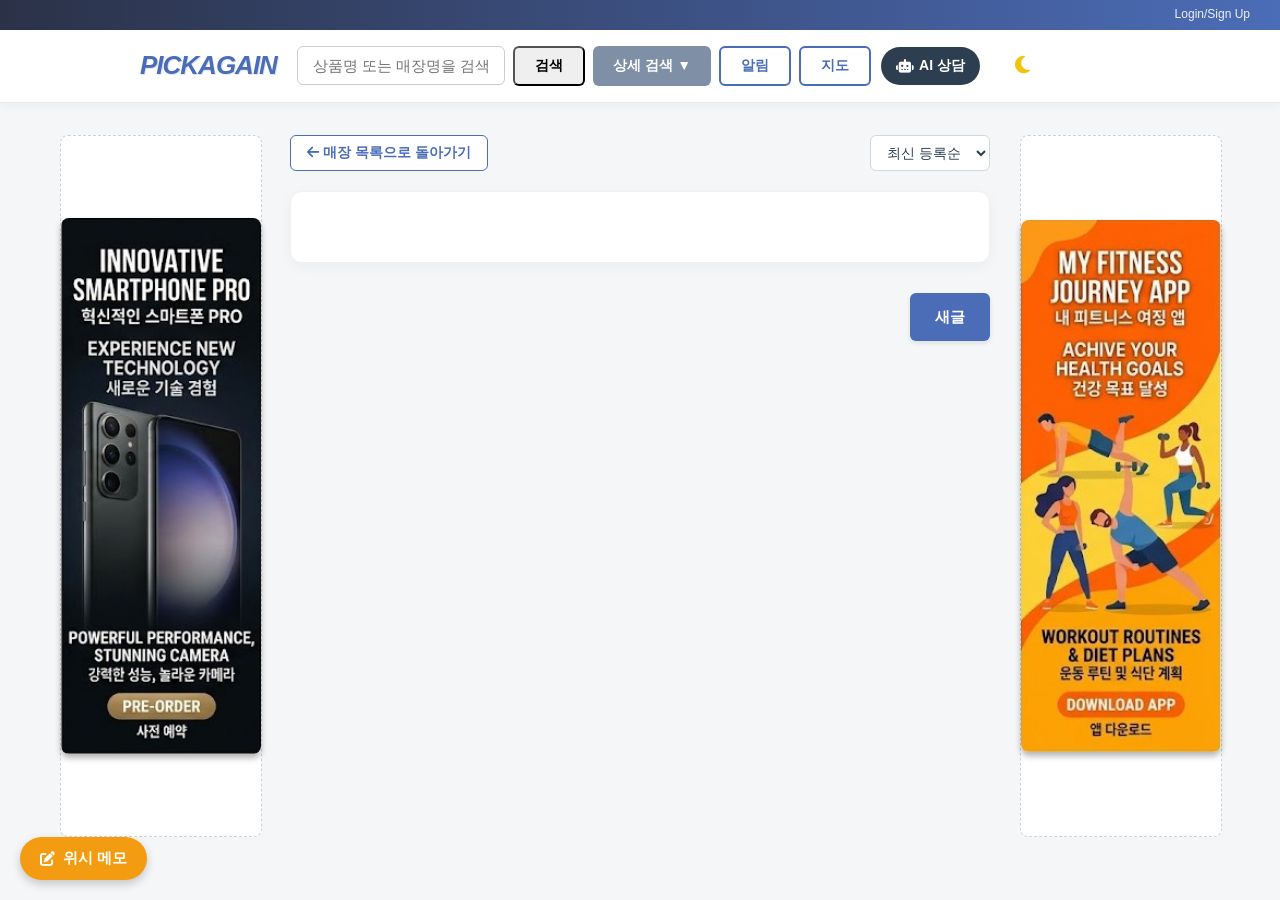
==== commit 79a18f64: "Update index.html" ====
--- a/index.html
+++ b/index.html
@@ -6,9 +6,6 @@
     <link rel="stylesheet" href="layout.css">
     <link rel="stylesheet" href="https://cdnjs.cloudflare.com/ajax/libs/font-awesome/6.5.1/css/all.min.css">
     <style>
-        /* ==========================================
-           ★ 위시 메모장 위젯 전용 CSS (좌측 하단)
-           ========================================== */
         #memo-widget {
             position: fixed;
             bottom: 20px;
@@ -268,7 +265,6 @@
         let allProducts = []; 
         let currentStoreContext = null;
 
-        // --- ★ 로그인 상태 확인 및 상단바 변경 ★ ---
         const currentUser = localStorage.getItem("username");
         const userRole = localStorage.getItem("userRole"); 
         const navbar = document.querySelector(".navbar");
@@ -292,7 +288,6 @@
             });
         }
 
-        // --- ★ 비로그인 시 '새글' 버튼 클릭 차단 ★ ---
         document.addEventListener("DOMContentLoaded", () => {
             const newPostBtn = document.querySelector(".creat_btn[href='product-form.html']");
             if (newPostBtn) {
@@ -306,7 +301,6 @@
             }
         });
 
-        // 상세 검색 카테고리 데이터
         const categoryData = {
             "식품": ["가공식품", "신선식품 (과일/채소)", "축산/수산물", "음료/생수", "건강기능식품", "과자/간식"],
             "가전": ["주방가전 (냉장고/밥솥)", "생활가전 (세탁기/청소기)", "계절가전 (에어컨/선풍기)", "영상가전 (TV/모니터)", "음향가전 (스피커/이어폰)", "모바일/태블릿", "컴퓨터/노트북"],
@@ -320,7 +314,6 @@
         const resultsContainer = document.getElementById("results");
         const keywordInput = document.getElementById("keyword");
 
-        // ★ 챗봇에서 상품/매장명 클릭 시 검색을 실행하는 함수 ★
         window.triggerChatSearch = function(searchTerm) {
             if (keywordInput) keywordInput.value = searchTerm;
             
@@ -375,11 +368,9 @@
 if (p.image_path) {
     const firstImg = p.image_path.split(',')[0];
     
-    // ImgBB 등 클라우드 URL(http로 시작)이면 그대로 사용
     if (firstImg.startsWith('http')) {
         imageSrc = firstImg;
     } else {
-        // 예전 찌꺼기 데이터이거나 경로가 꼬인 경우 에러 방지용 기본 이미지 처리
         imageSrc = "https://placehold.co/100x100?text=Old+Data"; 
     }
 }
@@ -520,9 +511,7 @@
             fetchProducts();
         }
 
-        // ==========================================
-        // ★ AI 챗봇 (상태 유지 및 채팅 내역 저장 추가) ★
-        // ==========================================
+        // AI 챗봇 
         const chatbotFab = document.getElementById('chatbot-fab');
         const chatbotWindow = document.getElementById('chatbot-window');
         const chatbotClose = document.getElementById('chatbot-close');
@@ -536,7 +525,6 @@
         function renderChatHistory() {
             chatbotMessages.innerHTML = ""; 
             if (chatHistory.length === 0) {
-                // 초기 안내 메시지
                 appendMessage(`안녕하세요. 무엇이든 물어보세요.<br><span style="font-size: 12px; color: #666;">(예: "10만원대 가성비 냉장고 찾아줘")</span>`, "bot", false);
             } else {
                 chatHistory.forEach(msg => appendMessage(msg.text, msg.sender, false));
@@ -600,7 +588,6 @@
                 
                 document.getElementById(loadingId).innerHTML = finalReply;
                 
-                // 봇의 답변 내역 저장
                 chatHistory.push({ text: finalReply, sender: 'bot' });
                 localStorage.setItem("pickagain_chat_history", JSON.stringify(chatHistory));
 
@@ -619,7 +606,6 @@
         // 렌더링 호출
         renderChatHistory();
 
-        // ★ 랜덤 광고 삽입 로직
         function loadRandomAds() {
             const adImages = ["광고 (1).jpg", "광고 (2).jpg", "광고 (3).jpg", "광고 (4).jpg", "광고 (5).jpg"];
             const leftAdSlot = document.querySelector('.ad-slot-left');
@@ -636,7 +622,6 @@
             if(rightAdSlot) rightAdSlot.innerHTML = `<img src="${randomRight}" style="width:100%; height:auto; display:block; border-radius:8px; box-shadow: 0 4px 6px rgba(0,0,0,0.3);">`;
         }
 
-        // ★ 다크 모드 토글 로직
         const darkModeBtn = document.getElementById("darkModeBtn");
         
         if (localStorage.getItem("pickagain_dark_mode") === "true" && darkModeBtn) {
@@ -657,9 +642,7 @@
             });
         }
 
-        // ==========================================
-        // ★ 위시 메모장 기능 (백엔드 연동) ★
-        // ==========================================
+        // 위시 메모장
         document.addEventListener("DOMContentLoaded", () => {
             const memoToggleBtn = document.getElementById("memo-toggle-btn");
             const memoPanel = document.getElementById("memo-panel");
@@ -668,7 +651,6 @@
             const memoList = document.getElementById("memo-list");
             const matchList = document.getElementById("memo-match-list");
 
-            // ★ 메모장: 무조건 열리는 버그 수정 (명시적 검사 적용)
             if (localStorage.getItem("pickagain_memo_state") === "open") {
                 memoPanel.style.display = "flex";
             } else {
